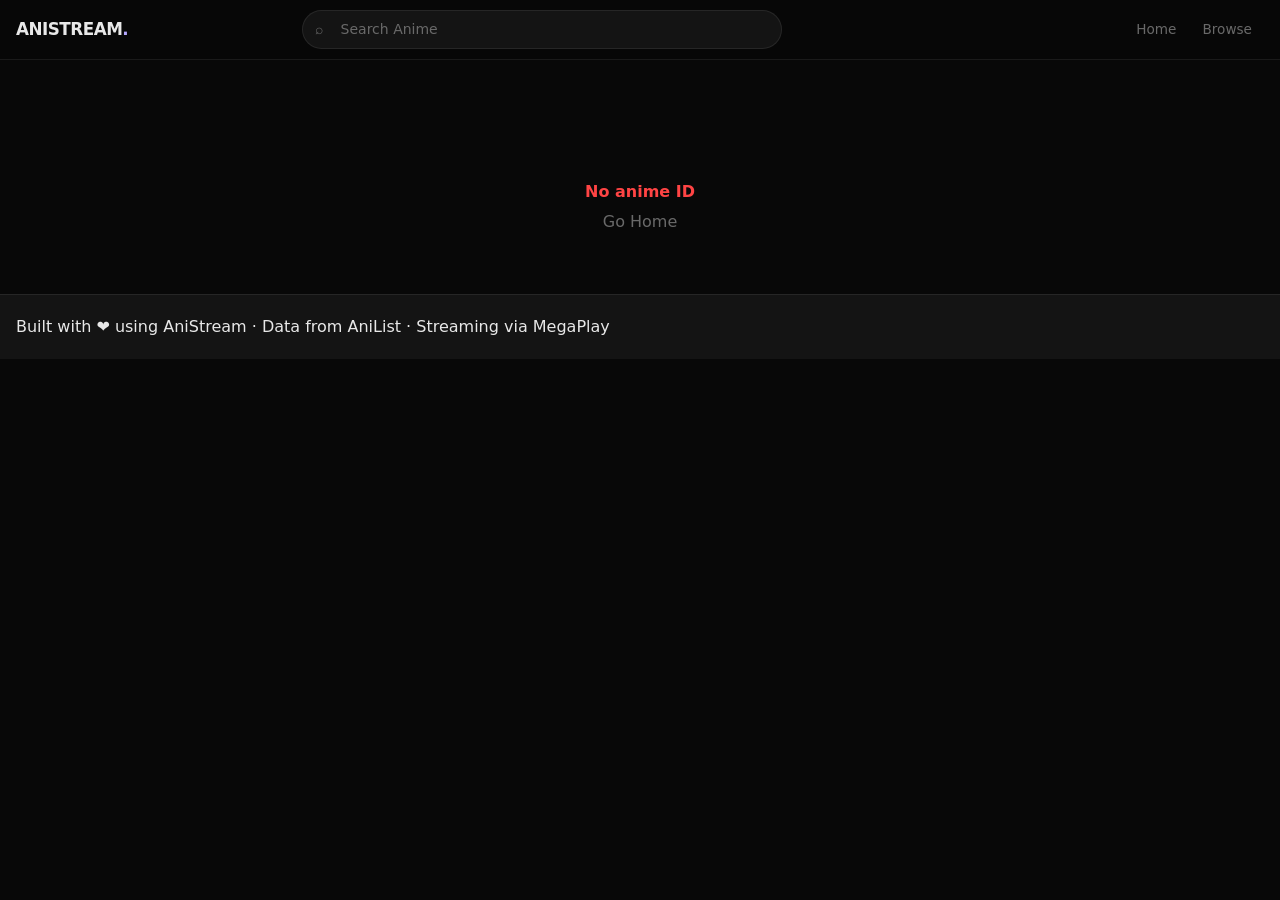
==== anime.html @ 54cdfb08 "Initial commit: AniStream anime streaming site Plain HTML/CSS/JS site using AniList GraphQL API for " ====
<!DOCTYPE html>
<html lang="en">
<head>
  <meta charset="UTF-8" />
  <meta name="viewport" content="width=device-width, initial-scale=1.0" />
  <title>Anime Details — AniStream</title>
  <link rel="stylesheet" href="css/style.css" />
  <link rel="icon" href="data:image/svg+xml,<svg xmlns='http://www.w3.org/2000/svg' viewBox='0 0 100 100'><text y='.9em' font-size='90'>🌸</text></svg>" />
</head>
<body>

<nav class="navbar">
  <a class="nav-logo" href="index.html">ANISTREAM<em>.</em></a>
  <div class="nav-search-wrap">
    <span class="nav-s-icon">⌕</span>
    <input type="text" id="navSearch" placeholder="Search Anime" autocomplete="off" />
  </div>
  <div class="nav-right">
    <div class="nav-links">
      <a href="index.html">Home</a>
      <a href="search.html">Browse</a>
    </div>
  </div>
</nav>

<main class="main" id="mainContent">
  <div class="loading-wrap" style="min-height:80vh">
    <div class="spinner"></div>
    <p class="loading-text">Loading anime details...</p>
  </div>
</main>

<footer class="footer">
  <p>Built with ❤️ using <span>AniStream</span> · Data from AniList · Streaming via MegaPlay</p>
</footer>

<script src="js/api.js"></script>
<script src="js/anime.js"></script>
<script>
  document.getElementById('navSearch').addEventListener('keydown', (e) => {
    if (e.key === 'Enter' && e.target.value.trim()) {
      window.location.href = `search.html?q=${encodeURIComponent(e.target.value.trim())}`;
    }
  });
</script>
</body>
</html>
---- css/style.css ----
/* ===== DESIGN SYSTEM ===== */
:root {
  --bg:       #080808;
  --bg2:      #141414;
  --bg3:      #1c1c1c;
  --border:   rgba(245,245,245,0.08);
  --border-h: rgba(245,245,245,0.18);

  --accent:    #B5A8FF;
  --accent-tr: rgba(181,168,255,0.12);
  --orange:    #FF9663;
  --green:     #2ddb6f;
  --red:       #FF4444;

  --text:       #E8E8E8;
  --text-muted: #696969;
  --text-dim:   #3a3a3a;

  --nav-h:    60px;
  --sidebar:  348px;
  --radius:   8px;
  --radius-sm:4px;
}

/* ===== RESET ===== */
*,*::before,*::after{box-sizing:border-box;margin:0;padding:0}
html{scroll-behavior:smooth}
body{font-family:-apple-system,'Segoe UI',system-ui,sans-serif;background:var(--bg);color:var(--text);line-height:1.5;min-height:100vh}
a{color:inherit;text-decoration:none}
img{display:block;max-width:100%}
button{cursor:pointer;border:none;background:none;font:inherit;color:inherit}
ul,ol{list-style:none}
input,textarea{font:inherit}

::-webkit-scrollbar{width:4px;height:4px}
::-webkit-scrollbar-track{background:var(--bg)}
::-webkit-scrollbar-thumb{background:var(--bg3);border-radius:2px}

/* ===== NAVBAR ===== */
.navbar{
  position:fixed;top:0;left:0;right:0;z-index:200;
  height:var(--nav-h);
  background:rgba(8,8,8,0.92);
  backdrop-filter:blur(20px);
  border-bottom:1px solid var(--border);
  display:flex;align-items:center;padding:0 16px;gap:12px;
}
.nav-logo{
  font-size:1.05rem;font-weight:900;letter-spacing:-0.03em;
  white-space:nowrap;flex-shrink:0;color:var(--text);
}
.nav-logo em{font-style:normal;color:var(--accent)}
.nav-search-wrap{
  flex:1;max-width:480px;margin:0 auto;
  position:relative;display:flex;align-items:center;
}
.nav-search-wrap input{
  width:100%;padding:8px 72px 8px 38px;
  background:var(--bg2);border:1px solid var(--border);
  border-radius:32px;color:var(--text);font-size:0.875rem;
  outline:none;transition:border-color .15s;
}
.nav-search-wrap input:focus{border-color:var(--border-h)}
.nav-search-wrap input::placeholder{color:var(--text-muted)}
.nav-s-icon{position:absolute;left:13px;top:50%;transform:translateY(-50%);font-size:.9rem;color:var(--text-muted);pointer-events:none}
.nav-s-kbd{
  position:absolute;right:32px;top:50%;transform:translateY(-50%);
  background:var(--bg3);border:1px solid var(--border-h);
  border-radius:4px;padding:1px 5px;font-size:.68rem;color:var(--text-muted);pointer-events:none;
}
.nav-s-btn{position:absolute;right:10px;top:50%;transform:translateY(-50%);font-size:.95rem;color:var(--text-muted)}
.nav-right{display:flex;align-items:center;gap:6px;margin-left:auto;flex-shrink:0}
.nav-icon-btn{
  width:34px;height:34px;border-radius:var(--radius);
  background:var(--bg2);border:1px solid var(--border);
  display:flex;align-items:center;justify-content:center;
  font-size:.9rem;color:var(--text-muted);transition:all .15s;
}
.nav-icon-btn:hover{border-color:var(--border-h);color:var(--text)}
.nav-links{display:flex;gap:2px;margin-left:8px}
.nav-links a{
  padding:6px 12px;border-radius:var(--radius);
  font-size:.85rem;color:var(--text-muted);transition:all .15s;
}
.nav-links a:hover,.nav-links a.active{color:var(--text);background:var(--bg2)}

/* ===== MAIN ===== */
.main{padding-top:var(--nav-h)}

/* ===== HERO ===== */
.hero{position:relative;height:500px;overflow:hidden;background:#000}
.hero-slide{
  position:absolute;inset:0;opacity:0;
  transition:opacity .55s ease;pointer-events:none;
}
.hero-slide.active{opacity:1;pointer-events:auto}
.hero-slide img{
  width:100%;height:100%;object-fit:cover;
  filter:brightness(.38) saturate(1.15);
}
.hero-overlay{
  position:absolute;inset:0;
  background:
    linear-gradient(to right,rgba(8,8,8,.97) 0%,rgba(8,8,8,.75) 38%,rgba(8,8,8,.2) 65%,transparent 100%),
    linear-gradient(to top,rgba(8,8,8,.85) 0%,transparent 50%);
}
.hero-content{
  position:absolute;bottom:0;left:0;
  padding:0 28px 32px;max-width:580px;z-index:1;
}
.hero-info-row{
  display:flex;align-items:center;gap:14px;
  margin-bottom:10px;font-size:.78rem;color:var(--text-muted);
}
.hero-info-row span{display:flex;align-items:center;gap:4px}
.hero-title{
  font-size:2.1rem;font-weight:700;line-height:1.18;
  margin-bottom:8px;
  background:linear-gradient(45deg,#e4c928,#fff);
  -webkit-background-clip:text;-webkit-text-fill-color:transparent;background-clip:text;
}
.hero-tags{display:flex;gap:0;flex-wrap:wrap;margin-bottom:8px;font-size:.78rem;color:var(--text-muted)}
.hero-tags span+span::before{content:'·';margin:0 6px}
.hero-desc{
  font-size:.8rem;color:var(--text-muted);line-height:1.65;
  display:-webkit-box;-webkit-line-clamp:2;-webkit-box-orient:vertical;overflow:hidden;
  margin-bottom:18px;
}
.hero-btns{display:flex;gap:8px}
.hero-btn{
  display:flex;align-items:center;gap:6px;
  padding:8px 22px;border-radius:32px;font-size:.83rem;font-weight:700;
  border:1px solid rgba(255,255,255,.18);background:rgba(255,255,255,.08);
  backdrop-filter:blur(6px);transition:all .15s;
}
.hero-btn:hover{background:rgba(255,255,255,.16);border-color:rgba(255,255,255,.3)}
.hero-btn-watch{
  background:rgba(181,168,255,.14);border-color:rgba(181,168,255,.4);color:var(--accent);
}
.hero-btn-watch:hover{background:rgba(181,168,255,.24);border-color:rgba(181,168,255,.6)}
.hero-counter{
  position:absolute;top:14px;right:16px;z-index:2;
  display:flex;align-items:center;gap:6px;
}
.hero-c-btn{
  width:28px;height:28px;border-radius:50%;
  background:rgba(255,255,255,.1);border:1px solid rgba(255,255,255,.15);
  backdrop-filter:blur(4px);display:flex;align-items:center;justify-content:center;
  font-size:.8rem;transition:background .15s;
}
.hero-c-btn:hover{background:rgba(255,255,255,.2)}
.hero-c-text{
  font-size:.78rem;font-weight:700;color:rgba(255,255,255,.75);
  background:rgba(0,0,0,.45);backdrop-filter:blur(4px);
  padding:3px 9px;border-radius:14px;border:1px solid rgba(255,255,255,.08);
}

/* ===== GENRE TABS ===== */
.genre-row-wrap{
  position:relative;background:var(--bg);
  border-bottom:1px solid var(--border);
}
.genre-row{
  display:flex;overflow-x:auto;padding:0 16px;
  -webkit-overflow-scrolling:touch;
  mask:linear-gradient(to right,transparent,black 2%,black 98%,transparent);
}
.genre-row::-webkit-scrollbar{height:0}
.genre-tab{
  padding:11px 15px;white-space:nowrap;font-size:.83rem;
  color:var(--text-muted);border-bottom:2px solid transparent;
  transition:all .15s;cursor:pointer;flex-shrink:0;user-select:none;
}
.genre-tab:hover{color:var(--text)}
.genre-tab.active{color:var(--text);border-bottom-color:var(--accent)}
.genre-row-scroll{
  position:absolute;top:0;bottom:0;width:28px;
  display:flex;align-items:center;justify-content:center;
  font-size:1rem;color:var(--text-muted);cursor:pointer;z-index:2;
}
.genre-row-scroll.l{left:0;background:linear-gradient(to right,var(--bg),transparent)}
.genre-row-scroll.r{right:0;background:linear-gradient(to left,var(--bg),transparent)}

/* ===== CONTENT LAYOUT ===== */
.content-wrap{
  display:flex;align-items:flex-start;gap:14px;
  max-width:1640px;margin:0 auto;padding:14px;
}
.content-main{flex:1;min-width:0}
.content-sidebar{width:var(--sidebar);flex-shrink:0}

/* ===== TABS + PAGINATION ===== */
.main-tabs-row{
  display:flex;align-items:center;justify-content:space-between;
  margin-bottom:12px;
}
.tab-pills{display:flex;gap:4px}
.tab-pill{
  padding:5px 14px;border-radius:32px;font-size:.8rem;font-weight:600;
  border:1px solid var(--border);color:var(--text-muted);transition:all .15s;
}
.tab-pill:hover{color:var(--text);border-color:var(--border-h)}
.tab-pill.active{
  background:var(--accent);border-color:var(--accent);
  color:#080808;font-weight:700;
}
.pager{display:flex;align-items:center;gap:5px;font-size:.82rem}
.pager-btn{
  width:26px;height:26px;border-radius:4px;
  border:1px solid var(--border);display:flex;align-items:center;justify-content:center;
  font-size:.75rem;color:var(--text-muted);transition:all .15s;
}
.pager-btn:hover{border-color:var(--border-h);color:var(--text)}
.pager-btn:disabled{opacity:.35;pointer-events:none}
.pager-num{font-weight:700;color:var(--text)}

/* ===== MIRURO CARD ===== */
.m-grid{
  display:grid;
  grid-template-columns:repeat(auto-fill,minmax(136px,1fr));
  gap:10px;margin-bottom:20px;
}
.m-card{border-radius:var(--radius);overflow:hidden;cursor:pointer;transition:transform .2s}
.m-card:hover{transform:translateY(-3px)}
.m-card-poster{
  position:relative;aspect-ratio:2/3;overflow:hidden;
  background:var(--bg2);border-radius:var(--radius);
}
.m-card-poster img{width:100%;height:100%;object-fit:cover;transition:transform .35s}
.m-card:hover .m-card-poster img{transform:scale(1.06)}
.m-dot{
  position:absolute;bottom:7px;left:7px;
  width:8px;height:8px;border-radius:50%;
  border:1px solid rgba(0,0,0,.5);
}
.m-dot.g{background:var(--green);box-shadow:0 0 5px var(--green)}
.m-dot.o{background:var(--orange);box-shadow:0 0 5px var(--orange)}
.m-dot.d{background:var(--text-muted)}
.m-card-body{padding:5px 2px 2px}
.m-card-title{
  font-size:.76rem;font-weight:500;line-height:1.35;
  display:-webkit-box;-webkit-line-clamp:2;-webkit-box-orient:vertical;overflow:hidden;
  margin-bottom:3px;
}
.m-card-meta{font-size:.67rem;color:var(--text-muted);display:flex;gap:4px;flex-wrap:wrap;align-items:center}

/* ===== SKELETON ===== */
.skel{
  background:linear-gradient(90deg,var(--bg2) 25%,var(--bg3) 50%,var(--bg2) 75%);
  background-size:200% 100%;animation:shimmer 1.3s infinite;border-radius:var(--radius);
}
@keyframes shimmer{to{background-position:-200% 0}}
.skel-poster{aspect-ratio:2/3;border-radius:var(--radius);width:100%}
.skel-line{height:9px;border-radius:3px;margin-top:5px}
.skel-line.s{width:55%}

/* ===== SECTION HEADER ===== */
.s-header{display:flex;align-items:center;justify-content:space-between;margin-bottom:10px}
.s-title{font-size:.88rem;font-weight:700;display:flex;align-items:center;gap:6px}
.s-more{font-size:.8rem;color:var(--text-muted);transition:color .15s}
.s-more:hover{color:var(--text)}

/* ===== LIST ITEMS (JUST FINISHED / TOP MOVIES) ===== */
.bottom-row{display:grid;grid-template-columns:1fr 1fr;gap:14px;margin-top:6px}
.b-section{min-width:0}
.b-item{
  display:flex;gap:9px;align-items:flex-start;
  padding:8px 0;border-bottom:1px solid var(--border);cursor:pointer;
}
.b-item:last-child{border-bottom:none}
.b-item:hover .b-title{color:var(--accent)}
.b-thumb{
  width:52px;height:74px;flex-shrink:0;border-radius:4px;
  overflow:hidden;background:var(--bg2);
}
.b-thumb img{width:100%;height:100%;object-fit:cover}
.b-body{flex:1;min-width:0;padding-top:1px}
.b-status{display:flex;align-items:center;gap:4px;font-size:.67rem;color:var(--text-muted);margin-bottom:2px}
.b-dot{width:6px;height:6px;border-radius:50%;background:var(--green);flex-shrink:0}
.b-dot.o{background:var(--orange)}
.b-dot.d{background:var(--text-muted)}
.b-title{
  font-size:.76rem;font-weight:600;line-height:1.3;
  display:-webkit-box;-webkit-line-clamp:2;-webkit-box-orient:vertical;overflow:hidden;
  margin-bottom:2px;transition:color .15s;
}
.b-meta{font-size:.66rem;color:var(--text-muted)}

/* ===== SIDEBAR ===== */
.sb-section{margin-bottom:18px}
.sb-item{
  display:flex;gap:9px;align-items:center;
  padding:7px 0;border-bottom:1px solid var(--border);cursor:pointer;
}
.sb-item:last-child{border-bottom:none}
.sb-item:hover .sb-title{color:var(--accent)}
.sb-thumb{width:44px;height:62px;flex-shrink:0;border-radius:4px;overflow:hidden;background:var(--bg2)}
.sb-thumb img{width:100%;height:100%;object-fit:cover}
.sb-body{flex:1;min-width:0}
.sb-status{display:flex;align-items:center;gap:4px;font-size:.65rem;color:var(--text-muted);margin-bottom:2px}
.sb-dot{width:6px;height:6px;border-radius:50%;flex-shrink:0;background:var(--green)}
.sb-dot.o{background:var(--orange)}
.sb-dot.d{background:var(--text-muted)}
.sb-title{
  font-size:.76rem;font-weight:600;line-height:1.3;
  display:-webkit-box;-webkit-line-clamp:2;-webkit-box-orient:vertical;overflow:hidden;
  transition:color .15s;
}
.sb-meta{font-size:.65rem;color:var(--text-muted);margin-top:2px}

/* ===== SCHEDULE ===== */
.sched-days{
  display:flex;overflow-x:auto;margin-bottom:10px;border-bottom:1px solid var(--border);
}
.sched-days::-webkit-scrollbar{height:0}
.sched-day{
  padding:7px 10px;font-size:.75rem;color:var(--text-muted);
  border-bottom:2px solid transparent;cursor:pointer;white-space:nowrap;
  transition:all .15s;flex-shrink:0;text-align:center;
}
.sched-day:hover{color:var(--text)}
.sched-day.active{color:var(--text);font-weight:700;border-bottom-color:var(--accent)}
.sched-day small{display:block;font-size:.6rem;color:var(--text-dim);margin-top:1px}
.sched-time-group{margin-bottom:4px}
.sched-time{font-size:.68rem;color:var(--text-muted);padding:4px 0 2px;font-weight:600}
.sched-ep{
  display:flex;align-items:center;justify-content:space-between;
  padding:4px 0;border-bottom:1px solid var(--border);cursor:pointer;
  transition:color .15s;font-size:.75rem;gap:6px;
}
.sched-ep:hover{color:var(--accent)}
.sched-ep-name{flex:1;min-width:0;overflow:hidden;text-overflow:ellipsis;white-space:nowrap}
.sched-ep-badge{
  background:var(--bg3);border:1px solid var(--border);
  border-radius:3px;padding:1px 5px;font-size:.62rem;
  color:var(--text-muted);white-space:nowrap;flex-shrink:0;
}
.sched-more{
  text-align:center;padding:8px 0;font-size:.75rem;
  color:var(--text-muted);cursor:pointer;transition:color .15s;
}
.sched-more:hover{color:var(--text)}

/* ===== SPINNER ===== */
.loading-wrap{display:flex;align-items:center;justify-content:center;padding:32px;flex-direction:column;gap:10px}
.spinner{
  width:28px;height:28px;border-radius:50%;
  border:2px solid var(--bg3);border-top-color:var(--accent);
  animation:spin .7s linear infinite;
}
@keyframes spin{to{transform:rotate(360deg)}}
.loading-text{font-size:.8rem;color:var(--text-muted)}

/* ===== ERROR ===== */
.error-wrap{text-align:center;padding:60px 16px;color:var(--text-muted)}
.error-wrap h3{color:var(--red);margin-bottom:6px;font-size:1rem}

/* ===== SEARCH PAGE ===== */
.search-hero{
  background:var(--bg2);padding:40px 16px;
  text-align:center;border-bottom:1px solid var(--border);
}
.search-hero h1{
  font-size:1.8rem;font-weight:800;margin-bottom:18px;
  background:linear-gradient(45deg,var(--accent),#fff);
  -webkit-background-clip:text;-webkit-text-fill-color:transparent;background-clip:text;
}
.search-bar{
  max-width:560px;margin:0 auto;position:relative;display:flex;
}
.search-bar input{
  flex:1;padding:12px 18px 12px 46px;
  background:var(--bg3);border:1px solid var(--border);
  border-radius:12px;color:var(--text);font-size:.95rem;outline:none;transition:border-color .15s;
}
.search-bar input:focus{border-color:var(--border-h)}
.search-bar input::placeholder{color:var(--text-muted)}
.search-bar .s-icon{
  position:absolute;left:16px;top:50%;transform:translateY(-50%);
  font-size:1.1rem;color:var(--text-muted);
}
.genre-chips{display:flex;gap:6px;flex-wrap:wrap;justify-content:center;margin-top:16px}
.genre-chip{
  padding:5px 14px;border-radius:24px;
  background:var(--bg3);border:1px solid var(--border);
  color:var(--text-muted);font-size:.78rem;font-weight:500;
  cursor:pointer;transition:all .15s;
}
.genre-chip:hover{border-color:var(--accent);color:var(--accent)}
.genre-chip.active{background:var(--accent);color:#080808;border-color:var(--accent)}
.search-results-header{color:var(--text-muted);font-size:.85rem;margin-bottom:14px}
.search-results-header span{color:var(--accent);font-weight:600}

/* ===== OLD ANIME CARD (for search/other pages) ===== */
.anime-grid{
  display:grid;
  grid-template-columns:repeat(auto-fill,minmax(140px,1fr));
  gap:12px;
}
.anime-card{
  border-radius:var(--radius);overflow:hidden;cursor:pointer;
  background:var(--bg2);border:1px solid var(--border);
  transition:all .22s;
}
.anime-card:hover{transform:translateY(-4px);border-color:rgba(181,168,255,.35);box-shadow:0 6px 24px rgba(181,168,255,.12)}
.card-img-wrap{position:relative;aspect-ratio:2/3;overflow:hidden}
.card-img-wrap img{width:100%;height:100%;object-fit:cover;transition:transform .4s}
.anime-card:hover .card-img-wrap img{transform:scale(1.06)}
.card-score{
  position:absolute;top:7px;right:7px;
  background:rgba(0,0,0,.72);backdrop-filter:blur(4px);
  padding:2px 6px;border-radius:5px;font-size:.7rem;font-weight:700;color:#fbbf24;
}
.card-ep-badge{
  position:absolute;bottom:7px;left:7px;
  background:var(--accent);padding:1px 7px;border-radius:5px;
  font-size:.66rem;font-weight:700;color:#080808;
}
.card-info{padding:8px}
.card-title{
  font-size:.76rem;font-weight:600;line-height:1.3;
  display:-webkit-box;-webkit-line-clamp:2;-webkit-box-orient:vertical;overflow:hidden;
  margin-bottom:5px;
}
.card-tags{display:flex;gap:3px;flex-wrap:wrap}
.card-tag{
  font-size:.64rem;padding:2px 6px;border-radius:3px;
  background:rgba(181,168,255,.1);color:var(--accent);font-weight:500;
}

/* ===== ANIME DETAIL ===== */
.anime-banner{position:relative;height:320px;overflow:hidden}
.anime-banner img{width:100%;height:100%;object-fit:cover;filter:brightness(.35) saturate(1.2)}
.anime-banner::after{
  content:'';position:absolute;inset:0;
  background:linear-gradient(to top,var(--bg) 0%,transparent 60%);
}
.anime-detail{
  padding:0 20px 40px;margin-top:-100px;position:relative;z-index:1;
  display:grid;grid-template-columns:190px 1fr;gap:28px;
  max-width:1100px;margin-left:auto;margin-right:auto;
}
.anime-poster img{width:190px;border-radius:var(--radius);box-shadow:0 8px 32px rgba(0,0,0,.6);border:1px solid var(--border)}
.anime-info-main{padding-top:110px}
.anime-title-main{font-size:1.9rem;font-weight:800;margin-bottom:4px;line-height:1.2}
.anime-title-native{font-size:.9rem;color:var(--text-muted);margin-bottom:14px}
.anime-stats{display:flex;gap:12px;flex-wrap:wrap;margin-bottom:16px}
.stat-box{
  background:var(--bg2);border:1px solid var(--border);
  border-radius:var(--radius-sm);padding:8px 14px;text-align:center;
}
.stat-val{font-size:1.15rem;font-weight:800;color:var(--accent)}
.stat-lbl{font-size:.66rem;color:var(--text-dim);text-transform:uppercase;letter-spacing:.05em}
.anime-genres{display:flex;gap:6px;flex-wrap:wrap;margin-bottom:16px}
.genre-badge{
  padding:3px 11px;border-radius:24px;
  background:rgba(181,168,255,.1);border:1px solid rgba(181,168,255,.25);
  color:var(--accent);font-size:.76rem;font-weight:600;cursor:pointer;transition:all .15s;
}
.genre-badge:hover{background:rgba(181,168,255,.2)}
.anime-desc{color:var(--text-muted);font-size:.88rem;line-height:1.75;margin-bottom:20px}
.anime-desc.collapsed{display:-webkit-box;-webkit-line-clamp:4;-webkit-box-orient:vertical;overflow:hidden}
.status-badge{
  display:inline-flex;align-items:center;gap:5px;
  padding:3px 9px;border-radius:24px;font-size:.7rem;font-weight:700;
}
.status-RELEASING{background:rgba(45,219,111,.12);color:var(--green);border:1px solid rgba(45,219,111,.25)}
.status-FINISHED{background:rgba(181,168,255,.12);color:var(--accent);border:1px solid rgba(181,168,255,.25)}
.status-NOT_YET_RELEASED{background:rgba(255,150,99,.12);color:var(--orange);border:1px solid rgba(255,150,99,.25)}
.status-dot{width:5px;height:5px;border-radius:50%;background:currentColor}

/* ===== EPISODES ===== */
.episodes-section{padding:0 20px 40px;max-width:1100px;margin:0 auto}
.lang-toggle{display:flex;background:var(--bg2);border-radius:var(--radius-sm);border:1px solid var(--border);overflow:hidden}
.lang-btn{padding:6px 16px;font-size:.8rem;font-weight:600;transition:all .15s;color:var(--text-muted)}
.lang-btn.active{background:var(--accent);color:#080808}
.ep-controls{display:flex;gap:8px;align-items:center;flex-wrap:wrap;margin-bottom:12px}
.ep-search{
  padding:6px 12px;background:var(--bg2);border:1px solid var(--border);
  border-radius:var(--radius-sm);color:var(--text);font-size:.8rem;outline:none;width:140px;
}
.ep-search:focus{border-color:var(--accent)}
.ep-grid{display:grid;grid-template-columns:repeat(auto-fill,minmax(52px,1fr));gap:6px}
.ep-btn{
  aspect-ratio:1;border-radius:var(--radius-sm);font-size:.8rem;font-weight:700;
  background:var(--bg2);border:1px solid var(--border);
  color:var(--text-muted);transition:all .15s;
}
.ep-btn:hover{background:rgba(181,168,255,.15);border-color:var(--accent);color:var(--text)}
.ep-btn.active{background:var(--accent);border-color:var(--accent);color:#080808;box-shadow:0 2px 10px rgba(181,168,255,.3)}

/* ===== WATCH PAGE ===== */
.watch-layout{
  display:grid;grid-template-columns:1fr 300px;gap:12px;
  max-width:1400px;margin:0 auto;padding:16px 12px;
}
.player-wrap{background:#000;border-radius:var(--radius);overflow:hidden}
.player-wrap iframe{display:block;width:100%;aspect-ratio:16/9;border:none}
.player-controls{
  padding:14px;background:var(--bg2);
  border:1px solid var(--border);border-top:none;
  border-radius:0 0 var(--radius) var(--radius);
}
.player-title{font-size:1rem;font-weight:700;margin-bottom:5px}
.player-ep-info{color:var(--text-muted);font-size:.8rem;margin-bottom:10px}
.player-nav{display:flex;gap:8px;align-items:center}
.sidebar-card{background:var(--bg2);border:1px solid var(--border);border-radius:var(--radius);overflow:hidden}
.sidebar-header{
  padding:10px 14px;border-bottom:1px solid var(--border);
  font-weight:700;font-size:.85rem;display:flex;align-items:center;justify-content:space-between;
}
.sidebar-ep-list{max-height:400px;overflow-y:auto;padding:6px}
.sidebar-ep{
  padding:7px 8px;border-radius:6px;cursor:pointer;
  display:flex;align-items:center;gap:8px;transition:background .12s;margin-bottom:3px;
}
.sidebar-ep:hover{background:rgba(181,168,255,.08)}
.sidebar-ep.active{background:rgba(181,168,255,.15);border:1px solid rgba(181,168,255,.3)}
.ep-num{
  width:30px;height:30px;border-radius:6px;
  background:var(--bg3);display:flex;align-items:center;justify-content:center;
  font-size:.75rem;font-weight:700;flex-shrink:0;color:var(--text-muted);
}
.sidebar-ep.active .ep-num{background:var(--accent);color:#080808}
.ep-label{font-size:.76rem;color:var(--text-muted)}
.ep-label strong{display:block;color:var(--text);font-size:.78rem}
.sidebar-anime-thumb{width:100%;aspect-ratio:16/7;object-fit:cover}
.sidebar-anime-info{padding:10px}
.sidebar-anime-title{font-weight:700;margin-bottom:3px;font-size:.85rem}
.sidebar-anime-meta{font-size:.72rem;color:var(--text-muted)}

/* ===== BUTTONS ===== */
.btn{
  display:inline-flex;align-items:center;gap:7px;
  padding:9px 20px;border-radius:var(--radius);
  font-size:.85rem;font-weight:600;transition:all .15s;white-space:nowrap;
}
.btn-primary{background:var(--accent);color:#080808;border:1px solid var(--accent)}
.btn-primary:hover{opacity:.88}
.btn-secondary{
  background:transparent;color:var(--text);
  border:1px solid var(--border);
}
.btn-secondary:hover{border-color:var(--border-h)}
.btn-sm{padding:5px 12px;font-size:.78rem;border-radius:6px}
.btn-ghost{color:var(--text-muted);padding:7px 12px;border-radius:6px}
.btn-ghost:hover{background:var(--bg2);color:var(--text)}

/* ===== SECTION (for search page) ===== */
.section{padding:20px 16px}
.section-header{display:flex;align-items:center;justify-content:space-between;margin-bottom:14px}
.section-title{font-size:1.1rem;font-weight:700}
.view-all{color:var(--accent);font-size:.8rem;font-weight:600}
.view-all:hover{color:#fff}

/* ===== FOOTER ===== */
.footer{
  background:var(--bg2);border-top:1px solid var(--border);
  padding:20px 16px;
  display:flex;align-items:flex-start;justify-content:space-between;flex-wrap:wrap;gap:14px;
}
.footer-logo{font-size:1.2rem;font-weight:900;letter-spacing:-.03em}
.footer-logo em{font-style:normal;color:var(--accent)}
.footer-disc{font-size:.68rem;color:var(--text-dim);max-width:460px;line-height:1.55;margin-top:5px}
.footer-links{display:flex;gap:14px;flex-wrap:wrap}
.footer-link{font-size:.78rem;color:var(--text-muted);transition:color .15s}
.footer-link:hover{color:var(--text)}
.footer-copy{
  border-top:1px solid var(--border);padding:10px 16px;
  text-align:center;font-size:.67rem;color:var(--text-dim);
}

/* ===== DIVIDER ===== */
.divider{height:1px;background:var(--border);margin:0 16px}

/* ===== RESPONSIVE ===== */
@media(max-width:1100px){.content-sidebar{display:none}}
@media(max-width:768px){
  .hero{height:370px}
  .hero-title{font-size:1.5rem}
  .hero-content{padding:0 14px 22px;max-width:100%}
  .content-wrap{padding:10px}
  .m-grid{grid-template-columns:repeat(auto-fill,minmax(118px,1fr));gap:8px}
  .bottom-row{grid-template-columns:1fr}
  .anime-detail{grid-template-columns:1fr}
  .anime-poster{display:none}
  .anime-info-main{padding-top:16px}
  .watch-layout{grid-template-columns:1fr}
  .watch-layout .content-sidebar{display:none}
}
@media(max-width:480px){
  .m-grid{grid-template-columns:repeat(3,1fr)}
  .anime-grid{grid-template-columns:repeat(auto-fill,minmax(120px,1fr))}
  .nav-links{display:none}
}

/* ===== ANIMATIONS ===== */
.fade-in{animation:fadeIn .3s ease}
@keyframes fadeIn{from{opacity:0;transform:translateY(8px)}to{opacity:1;transform:none}}
.grad-text{
  background:linear-gradient(45deg,var(--accent),#fff);
  -webkit-background-clip:text;-webkit-text-fill-color:transparent;background-clip:text;
}
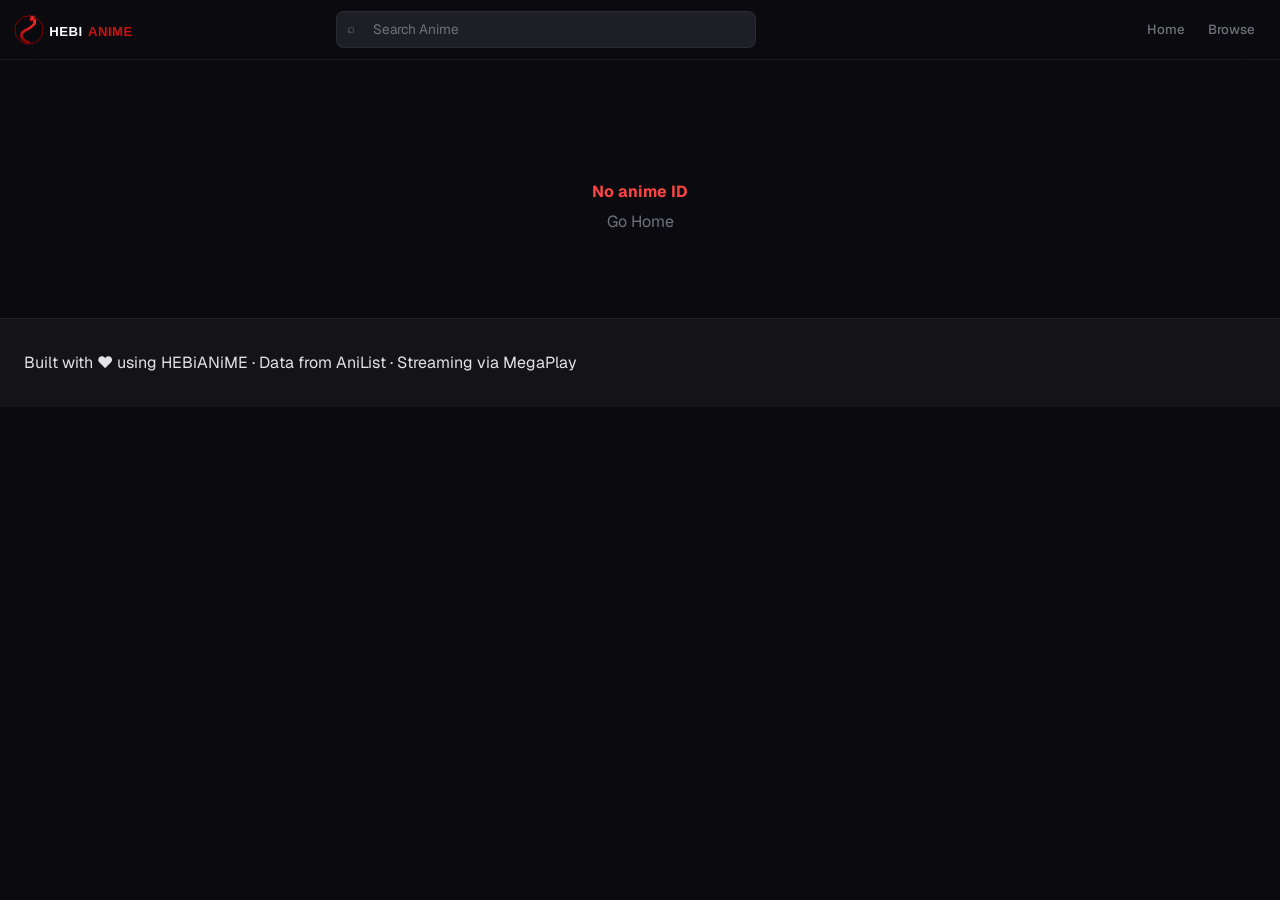
==== commit a8798d7f: "Add HEBiANiME SVG logo and replace text wordmark across all pages Co-Authored-By: Claude Sonnet 4.6 " ====
--- a/anime.html
+++ b/anime.html
@@ -3,14 +3,54 @@
 <head>
   <meta charset="UTF-8" />
   <meta name="viewport" content="width=device-width, initial-scale=1.0" />
-  <title>Anime Details — AniStream</title>
+  <title>Anime Details — HEBiANiME</title>
+
+  <!-- SEO Core (updated dynamically by anime.js) -->
+  <meta id="meta-desc" name="description" content="Watch this anime in HD on HEBiANiME. Stream subbed and dubbed episodes free." />
+  <meta name="robots" content="index, follow, max-image-preview:large, max-snippet:-1" />
+  <meta name="author" content="HEBiANiME" />
+  <link id="canonical" rel="canonical" href="https://hebianime.com/anime.html" />
+
+  <!-- Open Graph -->
+  <meta property="og:type" content="video.tv_show" />
+  <meta property="og:site_name" content="HEBiANiME" />
+  <meta id="og-title" property="og:title" content="Watch Anime — HEBiANiME" />
+  <meta id="og-desc" property="og:description" content="Watch this anime in HD on HEBiANiME." />
+  <meta id="og-image" property="og:image" content="https://hebianime.com/og-image.jpg" />
+  <meta property="og:image:width" content="460" />
+  <meta property="og:image:height" content="650" />
+  <meta id="og-url" property="og:url" content="https://hebianime.com/anime.html" />
+  <meta property="og:locale" content="en_US" />
+
+  <!-- Twitter Card -->
+  <meta name="twitter:card" content="summary_large_image" />
+  <meta id="tw-title" name="twitter:title" content="Watch Anime — HEBiANiME" />
+  <meta id="tw-desc" name="twitter:description" content="Watch this anime in HD on HEBiANiME." />
+  <meta id="tw-image" name="twitter:image" content="https://hebianime.com/og-image.jpg" />
+
+  <!-- PWA + App -->
+  <meta name="theme-color" content="#0B0B10" />
+  <meta name="format-detection" content="telephone=no" />
+  <meta name="apple-mobile-web-app-capable" content="yes" />
+  <meta name="apple-mobile-web-app-status-bar-style" content="black-translucent" />
+  <meta name="apple-mobile-web-app-title" content="HEBiANiME" />
+  <link rel="manifest" href="/manifest.json" />
+
   <link rel="stylesheet" href="css/style.css" />
-  <link rel="icon" href="data:image/svg+xml,<svg xmlns='http://www.w3.org/2000/svg' viewBox='0 0 100 100'><text y='.9em' font-size='90'>🌸</text></svg>" />
+  <link rel="preconnect" href="https://fonts.googleapis.com">
+  <link rel="preconnect" href="https://fonts.gstatic.com" crossorigin>
+  <link href="https://fonts.googleapis.com/css2?family=Bebas+Neue&family=Geist:wght@100..900&family=Inter:wght@400;500;600;700;800;900&display=swap" rel="stylesheet">
+  <link rel="stylesheet" href="https://cdnjs.cloudflare.com/ajax/libs/font-awesome/6.5.0/css/all.min.css" />
+  <link rel="icon" href="data:image/svg+xml,<svg xmlns='http://www.w3.org/2000/svg' viewBox='0 0 68 68'><circle cx='34' cy='34' r='32' fill='%23090910'/><circle cx='34' cy='34' r='32' fill='none' stroke='%23BB0000' stroke-width='1.5'/><path d='M34,62C14,57 12,42 26,35C40,28 54,18 44,8' fill='none' stroke='%23CC1111' stroke-width='5.5' stroke-linecap='round'/><ellipse cx='42' cy='8' rx='7' ry='4.5' fill='%23EE2222' transform='rotate(-48 42 8)'/><circle cx='45.5' cy='6' r='1.8' fill='%23090910'/></svg>" />
+  <link rel="preconnect" href="https://graphql.anilist.co" />
+  <link rel="preconnect" href="https://s4.anilist.co" crossorigin />
+  <link rel="dns-prefetch" href="https://graphql.anilist.co" />
+  <link rel="dns-prefetch" href="https://s4.anilist.co" />
 </head>
 <body>
 
 <nav class="navbar">
-  <a class="nav-logo" href="index.html">ANISTREAM<em>.</em></a>
+  <a class="nav-logo" href="index.html"><img src="logo.svg" alt="HEBiANiME" style="height:30px;width:auto;display:block;"></a>
   <div class="nav-search-wrap">
     <span class="nav-s-icon">⌕</span>
     <input type="text" id="navSearch" placeholder="Search Anime" autocomplete="off" />
@@ -31,7 +71,7 @@
 </main>
 
 <footer class="footer">
-  <p>Built with ❤️ using <span>AniStream</span> · Data from AniList · Streaming via MegaPlay</p>
+  <p>Built with ❤️ using <span>HEBiANiME</span> · Data from AniList · Streaming via MegaPlay</p>
 </footer>
 
 <script src="js/api.js"></script>
--- a/css/style.css
+++ b/css/style.css
@@ -1,158 +1,205 @@
-/* ===== DESIGN SYSTEM ===== */
+/* ===== DESIGN SYSTEM — Miruro-inspired ===== */
 :root {
-  --bg:       #080808;
-  --bg2:      #141414;
-  --bg3:      #1c1c1c;
-  --border:   rgba(245,245,245,0.08);
-  --border-h: rgba(245,245,245,0.18);
+  --bg:       #0b0b0f;
+  --bg2:      #141418;
+  --bg3:      #1e1e26;
+  --border:   rgba(255,255,255,0.06);
+  --border-h: rgba(255,255,255,0.12);
 
   --accent:    #B5A8FF;
-  --accent-tr: rgba(181,168,255,0.12);
+  --accent-tr: rgba(181,168,255,0.10);
   --orange:    #FF9663;
   --green:     #2ddb6f;
   --red:       #FF4444;
 
-  --text:       #E8E8E8;
-  --text-muted: #696969;
-  --text-dim:   #3a3a3a;
+  --text:       #e4e4e7;
+  --text-muted: #71717a;
+  --text-dim:   #3f3f46;
 
   --nav-h:    60px;
-  --sidebar:  348px;
-  --radius:   8px;
-  --radius-sm:4px;
+  --sidebar:  320px;
+  --radius:   10px;
+  --radius-sm:6px;
+  --max-w:    1580px;
 }
 
 /* ===== RESET ===== */
 *,*::before,*::after{box-sizing:border-box;margin:0;padding:0}
 html{scroll-behavior:smooth}
-body{font-family:-apple-system,'Segoe UI',system-ui,sans-serif;background:var(--bg);color:var(--text);line-height:1.5;min-height:100vh}
+body{
+  font-family:'Geist','Inter',-apple-system,'Segoe UI',system-ui,sans-serif;
+  background:var(--bg);color:var(--text);line-height:1.5;min-height:100vh;
+  -webkit-font-smoothing:antialiased;
+}
 a{color:inherit;text-decoration:none}
 img{display:block;max-width:100%}
 button{cursor:pointer;border:none;background:none;font:inherit;color:inherit}
 ul,ol{list-style:none}
 input,textarea{font:inherit}
 
-::-webkit-scrollbar{width:4px;height:4px}
-::-webkit-scrollbar-track{background:var(--bg)}
+::-webkit-scrollbar{width:3px;height:3px}
+::-webkit-scrollbar-track{background:transparent}
 ::-webkit-scrollbar-thumb{background:var(--bg3);border-radius:2px}
 
 /* ===== NAVBAR ===== */
 .navbar{
   position:fixed;top:0;left:0;right:0;z-index:200;
   height:var(--nav-h);
-  background:rgba(8,8,8,0.92);
-  backdrop-filter:blur(20px);
+  background:rgba(11,11,15,0.8);
+  backdrop-filter:blur(24px) saturate(1.6);
+  -webkit-backdrop-filter:blur(24px) saturate(1.6);
   border-bottom:1px solid var(--border);
-  display:flex;align-items:center;padding:0 16px;gap:12px;
+  display:flex;align-items:center;padding:0 14px;gap:10px;
 }
 .nav-logo{
-  font-size:1.05rem;font-weight:900;letter-spacing:-0.03em;
+  font-size:1.1rem;font-weight:800;letter-spacing:-0.05em;
   white-space:nowrap;flex-shrink:0;color:var(--text);
 }
 .nav-logo em{font-style:normal;color:var(--accent)}
 .nav-search-wrap{
-  flex:1;max-width:480px;margin:0 auto;
+  flex:1;max-width:420px;min-width:0;margin:0 auto;
   position:relative;display:flex;align-items:center;
 }
 .nav-search-wrap input{
-  width:100%;padding:8px 72px 8px 38px;
-  background:var(--bg2);border:1px solid var(--border);
-  border-radius:32px;color:var(--text);font-size:0.875rem;
-  outline:none;transition:border-color .15s;
-}
-.nav-search-wrap input:focus{border-color:var(--border-h)}
+  width:100%;padding:7px 68px 7px 36px;
+  background:var(--bg3);border:1px solid var(--border);
+  border-radius:8px;color:var(--text);font-size:0.85rem;
+  outline:none;transition:border-color .2s,background .2s;
+}
+.nav-search-wrap input:focus{
+  border-color:var(--border-h);
+  background:var(--bg2);
+}
 .nav-search-wrap input::placeholder{color:var(--text-muted)}
-.nav-s-icon{position:absolute;left:13px;top:50%;transform:translateY(-50%);font-size:.9rem;color:var(--text-muted);pointer-events:none}
+.nav-s-icon{
+  position:absolute;left:11px;top:50%;transform:translateY(-50%);
+  font-size:.82rem;color:var(--text-muted);pointer-events:none;
+}
 .nav-s-kbd{
-  position:absolute;right:32px;top:50%;transform:translateY(-50%);
-  background:var(--bg3);border:1px solid var(--border-h);
-  border-radius:4px;padding:1px 5px;font-size:.68rem;color:var(--text-muted);pointer-events:none;
-}
-.nav-s-btn{position:absolute;right:10px;top:50%;transform:translateY(-50%);font-size:.95rem;color:var(--text-muted)}
-.nav-right{display:flex;align-items:center;gap:6px;margin-left:auto;flex-shrink:0}
+  position:absolute;right:30px;top:50%;transform:translateY(-50%);
+  background:rgba(255,255,255,.06);border:1px solid var(--border);
+  border-radius:4px;padding:1px 5px;font-size:.65rem;color:var(--text-muted);pointer-events:none;
+}
+.nav-s-btn{
+  position:absolute;right:9px;top:50%;transform:translateY(-50%);
+  font-size:.85rem;color:var(--text-muted);opacity:.7;transition:opacity .15s;
+}
+.nav-s-btn:hover{opacity:1}
+.nav-right{display:flex;align-items:center;gap:4px;margin-left:auto;flex-shrink:0}
 .nav-icon-btn{
-  width:34px;height:34px;border-radius:var(--radius);
-  background:var(--bg2);border:1px solid var(--border);
+  width:32px;height:32px;border-radius:8px;
   display:flex;align-items:center;justify-content:center;
-  font-size:.9rem;color:var(--text-muted);transition:all .15s;
-}
-.nav-icon-btn:hover{border-color:var(--border-h);color:var(--text)}
-.nav-links{display:flex;gap:2px;margin-left:8px}
+  font-size:.85rem;color:var(--text-muted);transition:all .15s;
+}
+.nav-icon-btn:hover{background:var(--bg3);color:var(--text)}
+.nav-links{display:flex;gap:1px;margin-left:6px}
 .nav-links a{
-  padding:6px 12px;border-radius:var(--radius);
-  font-size:.85rem;color:var(--text-muted);transition:all .15s;
-}
-.nav-links a:hover,.nav-links a.active{color:var(--text);background:var(--bg2)}
+  padding:6px 11px;border-radius:7px;
+  font-size:.83rem;font-weight:500;color:var(--text-muted);transition:all .15s;
+}
+.nav-links a:hover{color:var(--text)}
+.nav-links a.active{color:var(--text);background:var(--bg3)}
 
 /* ===== MAIN ===== */
 .main{padding-top:var(--nav-h)}
 
 /* ===== HERO ===== */
-.hero{position:relative;height:500px;overflow:hidden;background:#000}
+.hero{
+  position:relative;
+  height:min(600px, calc(82vh - var(--nav-h)));
+  min-height:460px;
+  overflow:hidden;background:#000;
+}
 .hero-slide{
   position:absolute;inset:0;opacity:0;
-  transition:opacity .55s ease;pointer-events:none;
+  transition:opacity .75s cubic-bezier(.4,0,.2,1);pointer-events:none;
 }
 .hero-slide.active{opacity:1;pointer-events:auto}
 .hero-slide img{
-  width:100%;height:100%;object-fit:cover;
-  filter:brightness(.38) saturate(1.15);
-}
+  width:100%;height:100%;object-fit:cover;object-position:center top;
+  filter:brightness(.72) saturate(1.1);
+  transform:scale(1.04);
+  transition:transform 9s ease;
+}
+.hero-slide.active img{transform:scale(1)}
 .hero-overlay{
   position:absolute;inset:0;
   background:
-    linear-gradient(to right,rgba(8,8,8,.97) 0%,rgba(8,8,8,.75) 38%,rgba(8,8,8,.2) 65%,transparent 100%),
-    linear-gradient(to top,rgba(8,8,8,.85) 0%,transparent 50%);
+    linear-gradient(105deg,rgba(11,11,15,1) 0%,rgba(11,11,15,.92) 28%,rgba(11,11,15,.5) 52%,rgba(11,11,15,.1) 72%,transparent 100%),
+    linear-gradient(to top,rgba(11,11,15,1) 0%,rgba(11,11,15,.7) 22%,rgba(11,11,15,.2) 50%,transparent 75%);
 }
 .hero-content{
-  position:absolute;bottom:0;left:0;
-  padding:0 28px 32px;max-width:580px;z-index:1;
+  position:absolute;bottom:0;left:0;right:0;
+  padding:0 48px 72px;max-width:660px;z-index:1;
+}
+.hero-title{
+  font-size:3rem;font-weight:800;line-height:1.08;letter-spacing:-.03em;
+  margin-bottom:12px;color:#fff;
+  text-shadow:0 2px 40px rgba(0,0,0,.5);
 }
 .hero-info-row{
-  display:flex;align-items:center;gap:14px;
-  margin-bottom:10px;font-size:.78rem;color:var(--text-muted);
-}
-.hero-info-row span{display:flex;align-items:center;gap:4px}
-.hero-title{
-  font-size:2.1rem;font-weight:700;line-height:1.18;
-  margin-bottom:8px;
-  background:linear-gradient(45deg,#e4c928,#fff);
-  -webkit-background-clip:text;-webkit-text-fill-color:transparent;background-clip:text;
-}
-.hero-tags{display:flex;gap:0;flex-wrap:wrap;margin-bottom:8px;font-size:.78rem;color:var(--text-muted)}
-.hero-tags span+span::before{content:'·';margin:0 6px}
+  display:flex;align-items:center;gap:8px;flex-wrap:wrap;
+  margin-bottom:16px;font-size:.73rem;color:rgba(255,255,255,.55);
+}
+.hero-info-row span{
+  display:flex;align-items:center;gap:5px;
+  background:rgba(255,255,255,.08);border:1px solid rgba(255,255,255,.1);
+  border-radius:5px;padding:3px 9px;backdrop-filter:blur(4px);
+}
+.hero-info-row i{font-size:.7rem}
+.hero-tags{display:flex;gap:0;flex-wrap:wrap;margin-bottom:12px;font-size:.76rem;color:rgba(255,255,255,.45)}
+.hero-tags span+span::before{content:'·';margin:0 8px;opacity:.6}
 .hero-desc{
-  font-size:.8rem;color:var(--text-muted);line-height:1.65;
-  display:-webkit-box;-webkit-line-clamp:2;-webkit-box-orient:vertical;overflow:hidden;
-  margin-bottom:18px;
-}
-.hero-btns{display:flex;gap:8px}
+  font-size:.84rem;color:rgba(255,255,255,.5);line-height:1.72;
+  display:-webkit-box;-webkit-line-clamp:3;-webkit-box-orient:vertical;overflow:hidden;
+  margin-bottom:24px;max-width:500px;
+}
+.hero-btns{display:flex;gap:12px;flex-wrap:wrap}
 .hero-btn{
-  display:flex;align-items:center;gap:6px;
-  padding:8px 22px;border-radius:32px;font-size:.83rem;font-weight:700;
-  border:1px solid rgba(255,255,255,.18);background:rgba(255,255,255,.08);
-  backdrop-filter:blur(6px);transition:all .15s;
-}
-.hero-btn:hover{background:rgba(255,255,255,.16);border-color:rgba(255,255,255,.3)}
+  display:flex;align-items:center;gap:8px;
+  padding:11px 26px;border-radius:9px;font-size:.85rem;font-weight:600;
+  border:1px solid rgba(255,255,255,.14);background:rgba(255,255,255,.08);
+  backdrop-filter:blur(12px);transition:all .22s;letter-spacing:.01em;
+}
+.hero-btn:hover{background:rgba(255,255,255,.16);border-color:rgba(255,255,255,.26);transform:translateY(-1px)}
 .hero-btn-watch{
-  background:rgba(181,168,255,.14);border-color:rgba(181,168,255,.4);color:var(--accent);
-}
-.hero-btn-watch:hover{background:rgba(181,168,255,.24);border-color:rgba(181,168,255,.6)}
-.hero-counter{
-  position:absolute;top:14px;right:16px;z-index:2;
-  display:flex;align-items:center;gap:6px;
-}
-.hero-c-btn{
-  width:28px;height:28px;border-radius:50%;
-  background:rgba(255,255,255,.1);border:1px solid rgba(255,255,255,.15);
-  backdrop-filter:blur(4px);display:flex;align-items:center;justify-content:center;
-  font-size:.8rem;transition:background .15s;
-}
-.hero-c-btn:hover{background:rgba(255,255,255,.2)}
-.hero-c-text{
-  font-size:.78rem;font-weight:700;color:rgba(255,255,255,.75);
-  background:rgba(0,0,0,.45);backdrop-filter:blur(4px);
-  padding:3px 9px;border-radius:14px;border:1px solid rgba(255,255,255,.08);
+  background:var(--accent);border-color:var(--accent);color:#0b0b0f;
+  box-shadow:0 4px 24px rgba(181,168,255,.32);
+}
+.hero-btn-watch:hover{
+  background:#c8bdff;border-color:#c8bdff;
+  box-shadow:0 8px 32px rgba(181,168,255,.44);
+  transform:translateY(-2px);
+}
+
+/* Side arrows */
+.hero-arrow{
+  position:absolute;top:50%;transform:translateY(-50%);
+  width:44px;height:44px;border-radius:50%;
+  background:rgba(0,0,0,.42);border:1px solid rgba(255,255,255,.14);
+  backdrop-filter:blur(8px);
+  display:none;align-items:center;justify-content:center;
+  font-size:.85rem;color:rgba(255,255,255,.8);
+  z-index:2;cursor:pointer;transition:all .2s;
+}
+.hero-arrow-l{left:16px}
+.hero-arrow-r{right:16px}
+.hero-arrow:hover{background:rgba(0,0,0,.66);color:#fff;border-color:rgba(255,255,255,.28)}
+
+/* Dots row at bottom */
+.hero-dots-row{
+  position:absolute;bottom:22px;left:50%;transform:translateX(-50%);
+  z-index:2;display:none;
+}
+.hero-dots{display:flex;gap:8px;align-items:center}
+.hero-dot{
+  width:8px;height:8px;border-radius:50%;padding:0;
+  background:rgba(255,255,255,.3);border:none;
+  transition:all .35s cubic-bezier(.4,0,.2,1);cursor:pointer;
+}
+.hero-dot.active{
+  width:26px;border-radius:4px;
+  background:#e53e3e;
 }
 
 /* ===== GENRE TABS ===== */
@@ -161,30 +208,30 @@
   border-bottom:1px solid var(--border);
 }
 .genre-row{
-  display:flex;overflow-x:auto;padding:0 16px;
+  display:flex;overflow-x:auto;padding:0 20px;
   -webkit-overflow-scrolling:touch;
-  mask:linear-gradient(to right,transparent,black 2%,black 98%,transparent);
+  mask:linear-gradient(to right,transparent,black 3%,black 97%,transparent);
 }
 .genre-row::-webkit-scrollbar{height:0}
 .genre-tab{
-  padding:11px 15px;white-space:nowrap;font-size:.83rem;
+  padding:11px 14px;white-space:nowrap;font-size:.8rem;font-weight:500;
   color:var(--text-muted);border-bottom:2px solid transparent;
   transition:all .15s;cursor:pointer;flex-shrink:0;user-select:none;
 }
 .genre-tab:hover{color:var(--text)}
-.genre-tab.active{color:var(--text);border-bottom-color:var(--accent)}
+.genre-tab.active{color:var(--text);border-bottom-color:var(--accent);font-weight:600}
 .genre-row-scroll{
-  position:absolute;top:0;bottom:0;width:28px;
+  position:absolute;top:0;bottom:0;width:32px;
   display:flex;align-items:center;justify-content:center;
-  font-size:1rem;color:var(--text-muted);cursor:pointer;z-index:2;
-}
-.genre-row-scroll.l{left:0;background:linear-gradient(to right,var(--bg),transparent)}
-.genre-row-scroll.r{right:0;background:linear-gradient(to left,var(--bg),transparent)}
+  font-size:.9rem;color:var(--text-muted);cursor:pointer;z-index:2;
+}
+.genre-row-scroll.l{left:0;background:linear-gradient(to right,var(--bg) 60%,transparent)}
+.genre-row-scroll.r{right:0;background:linear-gradient(to left,var(--bg) 60%,transparent)}
 
 /* ===== CONTENT LAYOUT ===== */
 .content-wrap{
-  display:flex;align-items:flex-start;gap:14px;
-  max-width:1640px;margin:0 auto;padding:14px;
+  display:flex;align-items:flex-start;gap:20px;
+  max-width:var(--max-w);margin:0 auto;padding:20px 20px;
 }
 .content-main{flex:1;min-width:0}
 .content-sidebar{width:var(--sidebar);flex-shrink:0}
@@ -192,117 +239,149 @@
 /* ===== TABS + PAGINATION ===== */
 .main-tabs-row{
   display:flex;align-items:center;justify-content:space-between;
-  margin-bottom:12px;
-}
-.tab-pills{display:flex;gap:4px}
+  margin-bottom:14px;
+}
+.tab-pills{display:flex;gap:3px;background:var(--bg2);padding:3px;border-radius:9px;border:1px solid var(--border)}
 .tab-pill{
-  padding:5px 14px;border-radius:32px;font-size:.8rem;font-weight:600;
-  border:1px solid var(--border);color:var(--text-muted);transition:all .15s;
-}
-.tab-pill:hover{color:var(--text);border-color:var(--border-h)}
+  padding:5px 14px;border-radius:7px;font-size:.78rem;font-weight:500;
+  color:var(--text-muted);transition:all .18s;
+}
+.tab-pill:hover{color:var(--text)}
 .tab-pill.active{
-  background:var(--accent);border-color:var(--accent);
-  color:#080808;font-weight:700;
-}
-.pager{display:flex;align-items:center;gap:5px;font-size:.82rem}
+  background:var(--bg3);color:var(--text);font-weight:600;
+  box-shadow:0 1px 4px rgba(0,0,0,.4);
+}
+.pager{display:flex;align-items:center;gap:6px;font-size:.82rem}
 .pager-btn{
-  width:26px;height:26px;border-radius:4px;
-  border:1px solid var(--border);display:flex;align-items:center;justify-content:center;
-  font-size:.75rem;color:var(--text-muted);transition:all .15s;
-}
-.pager-btn:hover{border-color:var(--border-h);color:var(--text)}
-.pager-btn:disabled{opacity:.35;pointer-events:none}
-.pager-num{font-weight:700;color:var(--text)}
-
-/* ===== MIRURO CARD ===== */
+  width:28px;height:28px;border-radius:7px;
+  background:var(--bg2);border:1px solid var(--border);
+  display:flex;align-items:center;justify-content:center;
+  font-size:.72rem;color:var(--text-muted);transition:all .15s;
+}
+.pager-btn:hover{border-color:var(--border-h);color:var(--text);background:var(--bg3)}
+.pager-btn:disabled{opacity:.3;pointer-events:none}
+.pager-num{font-weight:600;color:var(--text);font-size:.82rem;min-width:16px;text-align:center}
+
+/* ===== MAIN GRID CARDS ===== */
 .m-grid{
   display:grid;
-  grid-template-columns:repeat(auto-fill,minmax(136px,1fr));
-  gap:10px;margin-bottom:20px;
-}
-.m-card{border-radius:var(--radius);overflow:hidden;cursor:pointer;transition:transform .2s}
-.m-card:hover{transform:translateY(-3px)}
+  grid-template-columns:repeat(auto-fill,minmax(140px,1fr));
+  gap:12px;margin-bottom:24px;
+}
+.m-card{
+  border-radius:var(--radius);overflow:hidden;cursor:pointer;
+  transition:transform .25s ease,opacity .25s ease;
+}
+.m-card:hover{transform:translateY(-4px);opacity:.92}
 .m-card-poster{
   position:relative;aspect-ratio:2/3;overflow:hidden;
-  background:var(--bg2);border-radius:var(--radius);
-}
-.m-card-poster img{width:100%;height:100%;object-fit:cover;transition:transform .35s}
-.m-card:hover .m-card-poster img{transform:scale(1.06)}
+  background:var(--bg3);border-radius:var(--radius);
+}
+.m-card-poster img{width:100%;height:100%;object-fit:cover;transition:transform .4s ease}
+.m-card:hover .m-card-poster img{transform:scale(1.05)}
 .m-dot{
-  position:absolute;bottom:7px;left:7px;
-  width:8px;height:8px;border-radius:50%;
-  border:1px solid rgba(0,0,0,.5);
-}
-.m-dot.g{background:var(--green);box-shadow:0 0 5px var(--green)}
-.m-dot.o{background:var(--orange);box-shadow:0 0 5px var(--orange)}
+  position:absolute;bottom:8px;left:8px;
+  width:7px;height:7px;border-radius:50%;
+  border:1.5px solid rgba(0,0,0,.6);
+}
+.m-dot.g{background:var(--green);box-shadow:0 0 6px var(--green)}
+.m-dot.o{background:var(--orange);box-shadow:0 0 6px var(--orange)}
 .m-dot.d{background:var(--text-muted)}
-.m-card-body{padding:5px 2px 2px}
+.m-card-body{padding:7px 2px 2px}
 .m-card-title{
   font-size:.76rem;font-weight:500;line-height:1.35;
   display:-webkit-box;-webkit-line-clamp:2;-webkit-box-orient:vertical;overflow:hidden;
-  margin-bottom:3px;
-}
-.m-card-meta{font-size:.67rem;color:var(--text-muted);display:flex;gap:4px;flex-wrap:wrap;align-items:center}
+  margin-bottom:4px;color:var(--text);
+}
+.m-card-meta{font-size:.67rem;color:var(--text-muted);display:flex;gap:5px;flex-wrap:wrap;align-items:center}
+
+/* ===== SCORE BADGE ===== */
+.m-score-badge{
+  position:absolute;top:8px;right:8px;
+  background:rgba(0,0,0,.75);backdrop-filter:blur(6px);
+  padding:2px 7px;border-radius:6px;
+  font-size:.68rem;font-weight:700;color:#fbbf24;
+  display:flex;align-items:center;gap:3px;
+}
+
+/* ===== ICON COLORS ===== */
+.m-card-meta .fa-star,
+.hero-info-row .fa-star,
+.b-meta .fa-star,
+.sb-meta .fa-star{color:#fbbf24}
+.b-meta .fa-star,.sb-meta .fa-star{font-size:.63rem}
+.b-meta,.sb-meta{font-size:.67rem}
 
 /* ===== SKELETON ===== */
 .skel{
   background:linear-gradient(90deg,var(--bg2) 25%,var(--bg3) 50%,var(--bg2) 75%);
-  background-size:200% 100%;animation:shimmer 1.3s infinite;border-radius:var(--radius);
+  background-size:200% 100%;animation:shimmer 1.4s infinite;border-radius:var(--radius);
 }
 @keyframes shimmer{to{background-position:-200% 0}}
 .skel-poster{aspect-ratio:2/3;border-radius:var(--radius);width:100%}
-.skel-line{height:9px;border-radius:3px;margin-top:5px}
+.skel-line{height:8px;border-radius:4px;margin-top:6px}
 .skel-line.s{width:55%}
 
 /* ===== SECTION HEADER ===== */
-.s-header{display:flex;align-items:center;justify-content:space-between;margin-bottom:10px}
-.s-title{font-size:.88rem;font-weight:700;display:flex;align-items:center;gap:6px}
-.s-more{font-size:.8rem;color:var(--text-muted);transition:color .15s}
+.s-header{display:flex;align-items:center;justify-content:space-between;margin-bottom:12px}
+.s-title{
+  font-size:.88rem;font-weight:700;letter-spacing:.01em;
+  display:flex;align-items:center;gap:7px;color:var(--text);
+}
+.s-title i{color:var(--accent);font-size:.78rem;opacity:.9}
+.s-more{
+  font-size:.78rem;color:var(--text-muted);transition:color .15s;
+  display:flex;align-items:center;gap:3px;
+}
 .s-more:hover{color:var(--text)}
 
 /* ===== LIST ITEMS (JUST FINISHED / TOP MOVIES) ===== */
-.bottom-row{display:grid;grid-template-columns:1fr 1fr;gap:14px;margin-top:6px}
+.bottom-row{display:grid;grid-template-columns:1fr 1fr;gap:16px;margin-top:8px}
 .b-section{min-width:0}
 .b-item{
-  display:flex;gap:9px;align-items:flex-start;
-  padding:8px 0;border-bottom:1px solid var(--border);cursor:pointer;
+  display:flex;gap:10px;align-items:flex-start;
+  padding:8px 6px;border-bottom:1px solid var(--border);
+  border-radius:8px;cursor:pointer;transition:background .15s;
 }
 .b-item:last-child{border-bottom:none}
+.b-item:hover{background:rgba(255,255,255,.03)}
 .b-item:hover .b-title{color:var(--accent)}
 .b-thumb{
-  width:52px;height:74px;flex-shrink:0;border-radius:4px;
-  overflow:hidden;background:var(--bg2);
+  width:50px;height:70px;flex-shrink:0;border-radius:6px;
+  overflow:hidden;background:var(--bg3);
 }
 .b-thumb img{width:100%;height:100%;object-fit:cover}
 .b-body{flex:1;min-width:0;padding-top:1px}
-.b-status{display:flex;align-items:center;gap:4px;font-size:.67rem;color:var(--text-muted);margin-bottom:2px}
-.b-dot{width:6px;height:6px;border-radius:50%;background:var(--green);flex-shrink:0}
+.b-status{display:flex;align-items:center;gap:4px;font-size:.65rem;color:var(--text-muted);margin-bottom:3px}
+.b-dot{width:5px;height:5px;border-radius:50%;background:var(--green);flex-shrink:0}
 .b-dot.o{background:var(--orange)}
 .b-dot.d{background:var(--text-muted)}
 .b-title{
   font-size:.76rem;font-weight:600;line-height:1.3;
   display:-webkit-box;-webkit-line-clamp:2;-webkit-box-orient:vertical;overflow:hidden;
-  margin-bottom:2px;transition:color .15s;
+  margin-bottom:3px;transition:color .15s;
 }
 .b-meta{font-size:.66rem;color:var(--text-muted)}
 
 /* ===== SIDEBAR ===== */
-.sb-section{margin-bottom:18px}
+.sb-section{margin-bottom:22px}
 .sb-item{
-  display:flex;gap:9px;align-items:center;
-  padding:7px 0;border-bottom:1px solid var(--border);cursor:pointer;
+  display:flex;gap:10px;align-items:center;
+  padding:7px 6px;border-bottom:1px solid var(--border);
+  border-radius:8px;cursor:pointer;transition:background .15s;
 }
 .sb-item:last-child{border-bottom:none}
+.sb-item:hover{background:rgba(255,255,255,.04)}
 .sb-item:hover .sb-title{color:var(--accent)}
-.sb-thumb{width:44px;height:62px;flex-shrink:0;border-radius:4px;overflow:hidden;background:var(--bg2)}
+.sb-thumb{width:42px;height:60px;flex-shrink:0;border-radius:6px;overflow:hidden;background:var(--bg3)}
 .sb-thumb img{width:100%;height:100%;object-fit:cover}
 .sb-body{flex:1;min-width:0}
-.sb-status{display:flex;align-items:center;gap:4px;font-size:.65rem;color:var(--text-muted);margin-bottom:2px}
-.sb-dot{width:6px;height:6px;border-radius:50%;flex-shrink:0;background:var(--green)}
+.sb-status{display:flex;align-items:center;gap:4px;font-size:.63rem;color:var(--text-muted);margin-bottom:2px}
+.sb-dot{width:5px;height:5px;border-radius:50%;flex-shrink:0;background:var(--green)}
 .sb-dot.o{background:var(--orange)}
 .sb-dot.d{background:var(--text-muted)}
 .sb-title{
-  font-size:.76rem;font-weight:600;line-height:1.3;
+  font-size:.75rem;font-weight:600;line-height:1.3;
   display:-webkit-box;-webkit-line-clamp:2;-webkit-box-orient:vertical;overflow:hidden;
   transition:color .15s;
 }
@@ -314,29 +393,29 @@
 }
 .sched-days::-webkit-scrollbar{height:0}
 .sched-day{
-  padding:7px 10px;font-size:.75rem;color:var(--text-muted);
+  padding:7px 9px;font-size:.72rem;color:var(--text-muted);
   border-bottom:2px solid transparent;cursor:pointer;white-space:nowrap;
   transition:all .15s;flex-shrink:0;text-align:center;
 }
 .sched-day:hover{color:var(--text)}
-.sched-day.active{color:var(--text);font-weight:700;border-bottom-color:var(--accent)}
-.sched-day small{display:block;font-size:.6rem;color:var(--text-dim);margin-top:1px}
+.sched-day.active{color:var(--text);font-weight:600;border-bottom-color:var(--accent)}
+.sched-day small{display:block;font-size:.58rem;color:var(--text-dim);margin-top:1px}
 .sched-time-group{margin-bottom:4px}
-.sched-time{font-size:.68rem;color:var(--text-muted);padding:4px 0 2px;font-weight:600}
+.sched-time{font-size:.67rem;color:var(--text-muted);padding:4px 0 2px;font-weight:600}
 .sched-ep{
   display:flex;align-items:center;justify-content:space-between;
-  padding:4px 0;border-bottom:1px solid var(--border);cursor:pointer;
-  transition:color .15s;font-size:.75rem;gap:6px;
+  padding:5px 0;border-bottom:1px solid var(--border);cursor:pointer;
+  transition:color .15s;font-size:.74rem;gap:6px;
 }
 .sched-ep:hover{color:var(--accent)}
 .sched-ep-name{flex:1;min-width:0;overflow:hidden;text-overflow:ellipsis;white-space:nowrap}
 .sched-ep-badge{
-  background:var(--bg3);border:1px solid var(--border);
-  border-radius:3px;padding:1px 5px;font-size:.62rem;
-  color:var(--text-muted);white-space:nowrap;flex-shrink:0;
+  background:rgba(181,168,255,.08);border:1px solid rgba(181,168,255,.16);
+  border-radius:5px;padding:2px 6px;font-size:.6rem;font-weight:600;
+  color:var(--accent);white-space:nowrap;flex-shrink:0;
 }
 .sched-more{
-  text-align:center;padding:8px 0;font-size:.75rem;
+  text-align:center;padding:10px 0;font-size:.74rem;
   color:var(--text-muted);cursor:pointer;transition:color .15s;
 }
 .sched-more:hover{color:var(--text)}
@@ -344,12 +423,12 @@
 /* ===== SPINNER ===== */
 .loading-wrap{display:flex;align-items:center;justify-content:center;padding:32px;flex-direction:column;gap:10px}
 .spinner{
-  width:28px;height:28px;border-radius:50%;
+  width:24px;height:24px;border-radius:50%;
   border:2px solid var(--bg3);border-top-color:var(--accent);
-  animation:spin .7s linear infinite;
+  animation:spin .8s linear infinite;
 }
 @keyframes spin{to{transform:rotate(360deg)}}
-.loading-text{font-size:.8rem;color:var(--text-muted)}
+.loading-text{font-size:.78rem;color:var(--text-muted)}
 
 /* ===== ERROR ===== */
 .error-wrap{text-align:center;padding:60px 16px;color:var(--text-muted)}
@@ -357,41 +436,41 @@
 
 /* ===== SEARCH PAGE ===== */
 .search-hero{
-  background:var(--bg2);padding:40px 16px;
+  background:var(--bg2);padding:48px 20px;
   text-align:center;border-bottom:1px solid var(--border);
 }
 .search-hero h1{
-  font-size:1.8rem;font-weight:800;margin-bottom:18px;
-  background:linear-gradient(45deg,var(--accent),#fff);
+  font-size:1.9rem;font-weight:800;margin-bottom:20px;letter-spacing:-.03em;
+  background:linear-gradient(45deg,var(--accent),#e4e4e7);
   -webkit-background-clip:text;-webkit-text-fill-color:transparent;background-clip:text;
 }
 .search-bar{
-  max-width:560px;margin:0 auto;position:relative;display:flex;
+  max-width:520px;margin:0 auto;position:relative;display:flex;
 }
 .search-bar input{
-  flex:1;padding:12px 18px 12px 46px;
+  flex:1;padding:12px 18px 12px 44px;
   background:var(--bg3);border:1px solid var(--border);
-  border-radius:12px;color:var(--text);font-size:.95rem;outline:none;transition:border-color .15s;
+  border-radius:10px;color:var(--text);font-size:.9rem;outline:none;transition:border-color .15s;
 }
 .search-bar input:focus{border-color:var(--border-h)}
 .search-bar input::placeholder{color:var(--text-muted)}
 .search-bar .s-icon{
-  position:absolute;left:16px;top:50%;transform:translateY(-50%);
-  font-size:1.1rem;color:var(--text-muted);
+  position:absolute;left:15px;top:50%;transform:translateY(-50%);
+  font-size:1rem;color:var(--text-muted);
 }
 .genre-chips{display:flex;gap:6px;flex-wrap:wrap;justify-content:center;margin-top:16px}
 .genre-chip{
-  padding:5px 14px;border-radius:24px;
+  padding:5px 14px;border-radius:20px;
   background:var(--bg3);border:1px solid var(--border);
-  color:var(--text-muted);font-size:.78rem;font-weight:500;
+  color:var(--text-muted);font-size:.76rem;font-weight:500;
   cursor:pointer;transition:all .15s;
 }
 .genre-chip:hover{border-color:var(--accent);color:var(--accent)}
-.genre-chip.active{background:var(--accent);color:#080808;border-color:var(--accent)}
-.search-results-header{color:var(--text-muted);font-size:.85rem;margin-bottom:14px}
+.genre-chip.active{background:var(--accent);color:#0b0b0f;border-color:var(--accent)}
+.search-results-header{color:var(--text-muted);font-size:.83rem;margin-bottom:14px}
 .search-results-header span{color:var(--accent);font-weight:600}
 
-/* ===== OLD ANIME CARD (for search/other pages) ===== */
+/* ===== ANIME CARD (search/other pages) ===== */
 .anime-grid{
   display:grid;
   grid-template-columns:repeat(auto-fill,minmax(140px,1fr));
@@ -399,38 +478,38 @@
 }
 .anime-card{
   border-radius:var(--radius);overflow:hidden;cursor:pointer;
-  background:var(--bg2);border:1px solid var(--border);
+  background:var(--bg3);
   transition:all .22s;
 }
-.anime-card:hover{transform:translateY(-4px);border-color:rgba(181,168,255,.35);box-shadow:0 6px 24px rgba(181,168,255,.12)}
+.anime-card:hover{transform:translateY(-4px);box-shadow:0 8px 28px rgba(0,0,0,.45)}
 .card-img-wrap{position:relative;aspect-ratio:2/3;overflow:hidden}
 .card-img-wrap img{width:100%;height:100%;object-fit:cover;transition:transform .4s}
-.anime-card:hover .card-img-wrap img{transform:scale(1.06)}
+.anime-card:hover .card-img-wrap img{transform:scale(1.05)}
 .card-score{
   position:absolute;top:7px;right:7px;
-  background:rgba(0,0,0,.72);backdrop-filter:blur(4px);
-  padding:2px 6px;border-radius:5px;font-size:.7rem;font-weight:700;color:#fbbf24;
+  background:rgba(0,0,0,.75);backdrop-filter:blur(6px);
+  padding:2px 6px;border-radius:5px;font-size:.68rem;font-weight:700;color:#fbbf24;
 }
 .card-ep-badge{
   position:absolute;bottom:7px;left:7px;
   background:var(--accent);padding:1px 7px;border-radius:5px;
-  font-size:.66rem;font-weight:700;color:#080808;
-}
-.card-info{padding:8px}
+  font-size:.64rem;font-weight:700;color:#0b0b0f;
+}
+.card-info{padding:8px 7px}
 .card-title{
-  font-size:.76rem;font-weight:600;line-height:1.3;
+  font-size:.75rem;font-weight:600;line-height:1.3;
   display:-webkit-box;-webkit-line-clamp:2;-webkit-box-orient:vertical;overflow:hidden;
   margin-bottom:5px;
 }
 .card-tags{display:flex;gap:3px;flex-wrap:wrap}
 .card-tag{
-  font-size:.64rem;padding:2px 6px;border-radius:3px;
-  background:rgba(181,168,255,.1);color:var(--accent);font-weight:500;
+  font-size:.63rem;padding:2px 6px;border-radius:4px;
+  background:rgba(181,168,255,.08);color:var(--accent);font-weight:500;
 }
 
 /* ===== ANIME DETAIL ===== */
 .anime-banner{position:relative;height:320px;overflow:hidden}
-.anime-banner img{width:100%;height:100%;object-fit:cover;filter:brightness(.35) saturate(1.2)}
+.anime-banner img{width:100%;height:100%;object-fit:cover;filter:brightness(.3) saturate(1.2)}
 .anime-banner::after{
   content:'';position:absolute;inset:0;
   background:linear-gradient(to top,var(--bg) 0%,transparent 60%);
@@ -440,54 +519,54 @@
   display:grid;grid-template-columns:190px 1fr;gap:28px;
   max-width:1100px;margin-left:auto;margin-right:auto;
 }
-.anime-poster img{width:190px;border-radius:var(--radius);box-shadow:0 8px 32px rgba(0,0,0,.6);border:1px solid var(--border)}
+.anime-poster img{width:190px;border-radius:var(--radius);box-shadow:0 8px 32px rgba(0,0,0,.7)}
 .anime-info-main{padding-top:110px}
-.anime-title-main{font-size:1.9rem;font-weight:800;margin-bottom:4px;line-height:1.2}
-.anime-title-native{font-size:.9rem;color:var(--text-muted);margin-bottom:14px}
-.anime-stats{display:flex;gap:12px;flex-wrap:wrap;margin-bottom:16px}
+.anime-title-main{font-size:1.9rem;font-weight:800;margin-bottom:4px;line-height:1.2;letter-spacing:-.02em}
+.anime-title-native{font-size:.88rem;color:var(--text-muted);margin-bottom:14px}
+.anime-stats{display:flex;gap:10px;flex-wrap:wrap;margin-bottom:16px}
 .stat-box{
   background:var(--bg2);border:1px solid var(--border);
-  border-radius:var(--radius-sm);padding:8px 14px;text-align:center;
+  border-radius:8px;padding:8px 14px;text-align:center;
 }
 .stat-val{font-size:1.15rem;font-weight:800;color:var(--accent)}
-.stat-lbl{font-size:.66rem;color:var(--text-dim);text-transform:uppercase;letter-spacing:.05em}
+.stat-lbl{font-size:.63rem;color:var(--text-dim);text-transform:uppercase;letter-spacing:.06em}
 .anime-genres{display:flex;gap:6px;flex-wrap:wrap;margin-bottom:16px}
 .genre-badge{
-  padding:3px 11px;border-radius:24px;
-  background:rgba(181,168,255,.1);border:1px solid rgba(181,168,255,.25);
-  color:var(--accent);font-size:.76rem;font-weight:600;cursor:pointer;transition:all .15s;
-}
-.genre-badge:hover{background:rgba(181,168,255,.2)}
+  padding:3px 11px;border-radius:20px;
+  background:rgba(181,168,255,.08);border:1px solid rgba(181,168,255,.18);
+  color:var(--accent);font-size:.74rem;font-weight:600;cursor:pointer;transition:all .15s;
+}
+.genre-badge:hover{background:rgba(181,168,255,.18)}
 .anime-desc{color:var(--text-muted);font-size:.88rem;line-height:1.75;margin-bottom:20px}
 .anime-desc.collapsed{display:-webkit-box;-webkit-line-clamp:4;-webkit-box-orient:vertical;overflow:hidden}
 .status-badge{
   display:inline-flex;align-items:center;gap:5px;
-  padding:3px 9px;border-radius:24px;font-size:.7rem;font-weight:700;
-}
-.status-RELEASING{background:rgba(45,219,111,.12);color:var(--green);border:1px solid rgba(45,219,111,.25)}
-.status-FINISHED{background:rgba(181,168,255,.12);color:var(--accent);border:1px solid rgba(181,168,255,.25)}
-.status-NOT_YET_RELEASED{background:rgba(255,150,99,.12);color:var(--orange);border:1px solid rgba(255,150,99,.25)}
+  padding:3px 9px;border-radius:20px;font-size:.7rem;font-weight:700;
+}
+.status-RELEASING{background:rgba(45,219,111,.1);color:var(--green);border:1px solid rgba(45,219,111,.2)}
+.status-FINISHED{background:rgba(181,168,255,.1);color:var(--accent);border:1px solid rgba(181,168,255,.2)}
+.status-NOT_YET_RELEASED{background:rgba(255,150,99,.1);color:var(--orange);border:1px solid rgba(255,150,99,.2)}
 .status-dot{width:5px;height:5px;border-radius:50%;background:currentColor}
 
 /* ===== EPISODES ===== */
 .episodes-section{padding:0 20px 40px;max-width:1100px;margin:0 auto}
-.lang-toggle{display:flex;background:var(--bg2);border-radius:var(--radius-sm);border:1px solid var(--border);overflow:hidden}
-.lang-btn{padding:6px 16px;font-size:.8rem;font-weight:600;transition:all .15s;color:var(--text-muted)}
-.lang-btn.active{background:var(--accent);color:#080808}
+.lang-toggle{display:flex;background:var(--bg2);border-radius:8px;border:1px solid var(--border);overflow:hidden}
+.lang-btn{padding:6px 16px;font-size:.78rem;font-weight:600;transition:all .15s;color:var(--text-muted)}
+.lang-btn.active{background:var(--accent);color:#0b0b0f}
 .ep-controls{display:flex;gap:8px;align-items:center;flex-wrap:wrap;margin-bottom:12px}
 .ep-search{
   padding:6px 12px;background:var(--bg2);border:1px solid var(--border);
-  border-radius:var(--radius-sm);color:var(--text);font-size:.8rem;outline:none;width:140px;
+  border-radius:7px;color:var(--text);font-size:.8rem;outline:none;width:140px;
 }
 .ep-search:focus{border-color:var(--accent)}
-.ep-grid{display:grid;grid-template-columns:repeat(auto-fill,minmax(52px,1fr));gap:6px}
+.ep-grid{display:grid;grid-template-columns:repeat(auto-fill,minmax(52px,1fr));gap:5px}
 .ep-btn{
-  aspect-ratio:1;border-radius:var(--radius-sm);font-size:.8rem;font-weight:700;
+  aspect-ratio:1;border-radius:7px;font-size:.78rem;font-weight:600;
   background:var(--bg2);border:1px solid var(--border);
   color:var(--text-muted);transition:all .15s;
 }
-.ep-btn:hover{background:rgba(181,168,255,.15);border-color:var(--accent);color:var(--text)}
-.ep-btn.active{background:var(--accent);border-color:var(--accent);color:#080808;box-shadow:0 2px 10px rgba(181,168,255,.3)}
+.ep-btn:hover{background:rgba(181,168,255,.12);border-color:rgba(181,168,255,.3);color:var(--text)}
+.ep-btn.active{background:var(--accent);border-color:var(--accent);color:#0b0b0f;box-shadow:0 2px 10px rgba(181,168,255,.3)}
 
 /* ===== WATCH PAGE ===== */
 .watch-layout{
@@ -507,80 +586,276 @@
 .sidebar-card{background:var(--bg2);border:1px solid var(--border);border-radius:var(--radius);overflow:hidden}
 .sidebar-header{
   padding:10px 14px;border-bottom:1px solid var(--border);
-  font-weight:700;font-size:.85rem;display:flex;align-items:center;justify-content:space-between;
+  font-weight:700;font-size:.84rem;display:flex;align-items:center;justify-content:space-between;
 }
 .sidebar-ep-list{max-height:400px;overflow-y:auto;padding:6px}
 .sidebar-ep{
-  padding:7px 8px;border-radius:6px;cursor:pointer;
+  padding:7px 8px;border-radius:7px;cursor:pointer;
   display:flex;align-items:center;gap:8px;transition:background .12s;margin-bottom:3px;
 }
-.sidebar-ep:hover{background:rgba(181,168,255,.08)}
-.sidebar-ep.active{background:rgba(181,168,255,.15);border:1px solid rgba(181,168,255,.3)}
+.sidebar-ep:hover{background:rgba(181,168,255,.07)}
+.sidebar-ep.active{background:rgba(181,168,255,.14);border:1px solid rgba(181,168,255,.25)}
 .ep-num{
-  width:30px;height:30px;border-radius:6px;
+  width:30px;height:30px;border-radius:7px;
   background:var(--bg3);display:flex;align-items:center;justify-content:center;
   font-size:.75rem;font-weight:700;flex-shrink:0;color:var(--text-muted);
 }
-.sidebar-ep.active .ep-num{background:var(--accent);color:#080808}
-.ep-label{font-size:.76rem;color:var(--text-muted)}
-.ep-label strong{display:block;color:var(--text);font-size:.78rem}
+.sidebar-ep.active .ep-num{background:var(--accent);color:#0b0b0f}
+.ep-label{font-size:.75rem;color:var(--text-muted)}
+.ep-label strong{display:block;color:var(--text);font-size:.77rem}
 .sidebar-anime-thumb{width:100%;aspect-ratio:16/7;object-fit:cover}
 .sidebar-anime-info{padding:10px}
-.sidebar-anime-title{font-weight:700;margin-bottom:3px;font-size:.85rem}
-.sidebar-anime-meta{font-size:.72rem;color:var(--text-muted)}
+.sidebar-anime-title{font-weight:700;margin-bottom:3px;font-size:.84rem}
+.sidebar-anime-meta{font-size:.7rem;color:var(--text-muted)}
 
 /* ===== BUTTONS ===== */
 .btn{
   display:inline-flex;align-items:center;gap:7px;
-  padding:9px 20px;border-radius:var(--radius);
-  font-size:.85rem;font-weight:600;transition:all .15s;white-space:nowrap;
-}
-.btn-primary{background:var(--accent);color:#080808;border:1px solid var(--accent)}
-.btn-primary:hover{opacity:.88}
-.btn-secondary{
-  background:transparent;color:var(--text);
-  border:1px solid var(--border);
-}
-.btn-secondary:hover{border-color:var(--border-h)}
-.btn-sm{padding:5px 12px;font-size:.78rem;border-radius:6px}
-.btn-ghost{color:var(--text-muted);padding:7px 12px;border-radius:6px}
-.btn-ghost:hover{background:var(--bg2);color:var(--text)}
-
-/* ===== SECTION (for search page) ===== */
-.section{padding:20px 16px}
+  padding:9px 20px;border-radius:8px;
+  font-size:.84rem;font-weight:600;transition:all .15s;white-space:nowrap;
+}
+.btn-primary{background:var(--accent);color:#0b0b0f;border:1px solid var(--accent)}
+.btn-primary:hover{opacity:.88;transform:translateY(-1px)}
+.btn-secondary{background:transparent;color:var(--text);border:1px solid var(--border)}
+.btn-secondary:hover{border-color:var(--border-h);background:var(--bg3)}
+.btn-sm{padding:5px 12px;font-size:.77rem;border-radius:6px}
+.btn-ghost{color:var(--text-muted);padding:7px 12px;border-radius:7px}
+.btn-ghost:hover{background:var(--bg3);color:var(--text)}
+
+/* ===== WATCH PAGE v3 — Miruro exact ===== */
+
+/* Layout */
+.wp-wrap{display:grid;grid-template-columns:1fr 400px;min-height:calc(100vh - var(--nav-h));align-items:start}
+.wp-main{border-right:1px solid var(--border);min-width:0}
+
+/* Title bar */
+.wp-bar{display:flex;align-items:center;justify-content:space-between;padding:13px 18px;background:var(--bg2);border-bottom:1px solid var(--border);gap:12px}
+.wp-bar-left{display:flex;align-items:baseline;gap:8px;min-width:0;flex:1}
+.wp-ep-num{font-size:1.2rem;font-weight:700;color:var(--text);white-space:nowrap;flex-shrink:0}
+.wp-ep-name{font-size:1.1rem;font-weight:600;color:var(--text);white-space:nowrap;overflow:hidden;text-overflow:ellipsis}
+.wp-bar-right{display:flex;align-items:center;gap:8px;flex-shrink:0}
+.wp-lang-seg{display:flex;background:var(--bg3);border:1px solid var(--border);border-radius:7px;overflow:hidden}
+.wp-lbtn{padding:5px 13px;font-size:.74rem;font-weight:600;color:var(--text-muted);transition:all .15s;display:flex;align-items:center;gap:5px}
+.wp-lbtn.on{background:var(--accent);color:#0b0b0f}
+.wp-lbtn i{font-size:.63rem}
+
+/* Player */
+.wp-player{background:#000;aspect-ratio:16/9;width:100%}
+.wp-player iframe{display:block;width:100%;height:100%;border:none}
+
+/* Info bar */
+.wp-info{display:flex;align-items:center;justify-content:space-between;flex-wrap:wrap;gap:8px;padding:10px 16px;background:var(--bg2);border-bottom:1px solid var(--border)}
+.wp-pills{display:flex;gap:6px;flex-wrap:wrap}
+.wp-pill{display:flex;align-items:center;gap:5px;font-size:.72rem;color:var(--text-muted);background:var(--bg3);border:1px solid var(--border);border-radius:6px;padding:3px 9px}
+.wp-acts{display:flex;gap:7px;align-items:center}
+.wp-act{display:inline-flex;align-items:center;gap:5px;padding:5px 12px;border-radius:7px;font-size:.74rem;font-weight:500;background:var(--bg3);border:1px solid var(--border);color:var(--text-muted);transition:all .15s;cursor:pointer}
+.wp-act:hover{border-color:var(--border-h);color:var(--text)}
+.wp-act-nav{display:inline-flex;align-items:center;justify-content:center;width:30px;height:30px;border-radius:7px;background:var(--bg3);border:1px solid var(--border);color:var(--text-muted);transition:all .15s;cursor:pointer;font-size:.8rem}
+.wp-act-nav:hover{border-color:var(--border-h);color:var(--text)}
+
+/* Next airing countdown */
+.wp-next-air{padding:8px 16px;background:var(--bg2);border-bottom:1px solid var(--border);font-size:.75rem;color:var(--text-muted);display:flex;align-items:center;gap:7px}
+.wp-next-air i{color:var(--accent)}
+.wp-next-air strong{color:var(--text)}
+
+/* External streaming links */
+.wp-extlinks{display:flex;gap:8px;flex-wrap:wrap;padding:12px 16px;background:var(--bg2);border-bottom:1px solid var(--border)}
+.wp-extlink{display:inline-flex;align-items:center;gap:6px;padding:5px 13px;border-radius:7px;font-size:.74rem;font-weight:600;background:var(--bg3);border:1px solid var(--border);color:var(--text-muted);text-decoration:none;transition:all .15s}
+.wp-extlink:hover{border-color:var(--border-h);color:var(--text)}
+.wp-extlink i{font-size:.65rem;color:var(--accent)}
+
+/* Anime info card */
+.wp-card{display:flex;gap:20px;padding:20px 16px;background:var(--bg2);border-bottom:1px solid var(--border)}
+.wp-card-left{display:flex;flex-direction:column;gap:8px;width:130px;flex-shrink:0}
+.wp-poster{width:130px;aspect-ratio:2/3;object-fit:cover;border-radius:8px;display:block;cursor:pointer;transition:opacity .15s}
+.wp-poster:hover{opacity:.85}
+.wp-poster-btns{display:flex;gap:6px}
+.wp-trailer-btn{flex:1;text-align:center;padding:7px 4px;border-radius:6px;background:var(--bg3);border:1px solid var(--border);font-size:.66rem;font-weight:700;letter-spacing:.04em;color:var(--text);cursor:pointer;text-decoration:none;transition:all .15s;display:flex;align-items:center;justify-content:center}
+.wp-trailer-btn:hover{border-color:var(--border-h)}
+.wp-trailer-no{color:var(--text-muted);cursor:default}
+.wp-add-btn{width:30px;display:flex;align-items:center;justify-content:center;background:var(--bg3);border:1px solid var(--border);border-radius:6px;color:var(--text-muted);text-decoration:none;font-size:.82rem;flex-shrink:0;transition:all .15s;padding:7px 0}
+.wp-add-btn:hover{border-color:var(--border-h);color:var(--text)}
+.wp-src-links{display:flex;gap:6px}
+.wp-src-link{flex:1;text-align:center;padding:5px;border-radius:6px;background:var(--bg3);border:1px solid var(--border);font-size:.7rem;font-weight:700;text-decoration:none;transition:all .15s;color:var(--text-muted)}
+.wp-al{color:#02a9ff;border-color:rgba(2,169,255,.2)}
+.wp-al:hover{background:rgba(2,169,255,.08)}
+.wp-mal{color:#2e51a2;border-color:rgba(46,81,162,.3)}
+.wp-mal:hover{background:rgba(46,81,162,.08)}
+.wp-card-right{flex:1;min-width:0}
+.wp-ctitle{font-size:1.08rem;font-weight:700;margin-bottom:3px;cursor:pointer;transition:color .15s;line-height:1.3}
+.wp-ctitle:hover{color:var(--accent)}
+.wp-cnative{font-size:.78rem;color:var(--text-muted);font-style:italic;margin-bottom:10px}
+.wp-cgenres{display:flex;gap:6px;flex-wrap:wrap;margin-bottom:10px}
+.wp-ctag{padding:3px 11px;border-radius:20px;font-size:.7rem;font-weight:600;background:rgba(251,191,36,.12);border:1px solid rgba(251,191,36,.22);color:#f59e0b}
+.wp-cdesc{font-size:.78rem;color:var(--text-muted);line-height:1.65;margin-bottom:14px;background:var(--bg3);border:1px solid var(--border);border-radius:8px;padding:10px 12px;display:-webkit-box;-webkit-line-clamp:4;-webkit-box-orient:vertical;overflow:hidden}
+.wp-dg{display:grid;grid-template-columns:1fr 1fr;gap:6px 20px;font-size:.75rem}
+.wp-dr{display:flex;gap:6px;color:var(--text-muted)}
+.wp-dr strong{color:var(--text);font-weight:600}
+.wp-detail-link{color:var(--accent);text-decoration:none}
+.wp-detail-link:hover{text-decoration:underline}
+
+/* ── RIGHT SIDEBAR ── */
+.wp-sidebar{display:flex;flex-direction:column;border-left:1px solid var(--border)}
+.wp-ep-section{position:sticky;top:var(--nav-h);height:calc(100vh - var(--nav-h));display:flex;flex-direction:column;background:var(--bg2);overflow:hidden}
+.wp-ep-controls{flex-shrink:0}
+.wp-ranges{display:flex;gap:6px;flex-wrap:wrap;padding:10px 12px;border-bottom:1px solid var(--border)}
+.wep-range{padding:4px 10px;border-radius:6px;font-size:.72rem;font-weight:600;background:var(--bg3);border:1px solid var(--border);color:var(--text-muted);transition:all .15s;cursor:pointer}
+.wep-range:hover{border-color:var(--border-h);color:var(--text)}
+.wep-range.active{background:rgba(181,168,255,.1);border-color:rgba(181,168,255,.3);color:var(--accent)}
+.wp-ep-ctrl-row{display:flex;gap:8px;align-items:center;padding:8px 12px;border-bottom:1px solid var(--border)}
+.wp-filter-wrap{position:relative;flex:1}
+.wp-fi{position:absolute;left:10px;top:50%;transform:translateY(-50%);font-size:.7rem;color:var(--text-muted);pointer-events:none}
+.wp-filter{width:100%;padding:7px 10px 7px 28px;background:var(--bg3);border:1px solid var(--border);border-radius:7px;color:var(--text);font-size:.77rem;outline:none;transition:border-color .15s;font-family:inherit}
+.wp-filter:focus{border-color:var(--border-h)}
+.wp-filter::placeholder{color:var(--text-muted)}
+.wp-view-btn{width:30px;height:30px;border-radius:6px;display:flex;align-items:center;justify-content:center;background:var(--bg3);border:1px solid var(--border);color:var(--text-muted);font-size:.72rem;cursor:pointer;transition:all .15s;flex-shrink:0}
+.wp-view-btn:hover{border-color:var(--border-h);color:var(--text)}
+.wp-eplist{overflow-y:auto;flex:1}
+.wp-eplist::-webkit-scrollbar{width:3px}
+.wp-eplist::-webkit-scrollbar-thumb{background:var(--bg3);border-radius:2px}
+
+/* Episode cards */
+.wep-card{display:flex;gap:10px;padding:10px 12px;border-bottom:1px solid var(--border);cursor:pointer;transition:background .15s}
+.wep-card:hover{background:rgba(255,255,255,.03)}
+.wep-card.active{background:rgba(181,168,255,.06)}
+.wep-card.active .wep-title{color:var(--accent)}
+.wep-thumb{width:160px;flex-shrink:0;aspect-ratio:16/9;border-radius:6px;overflow:hidden;position:relative;background:var(--bg3)}
+.wep-thumb img{width:100%;height:100%;object-fit:cover;display:block;transition:transform .3s}
+.wep-thumb:not(.has-real) img{filter:brightness(.65)}
+.wep-card:hover .wep-thumb img{transform:scale(1.04)}
+.wep-badge{position:absolute;bottom:5px;left:5px;background:rgba(0,0,0,.82);color:#fff;font-size:.6rem;font-weight:700;padding:2px 6px;border-radius:4px;letter-spacing:.02em}
+.wep-body{flex:1;min-width:0;display:flex;flex-direction:column;justify-content:space-between;gap:4px}
+.wep-title{font-size:.76rem;font-weight:600;line-height:1.35;color:var(--text);transition:color .15s;display:-webkit-box;-webkit-line-clamp:3;-webkit-box-orient:vertical;overflow:hidden}
+.wep-foot{display:flex;justify-content:flex-end;margin-top:auto;padding-top:4px}
+.wep-date{font-size:.62rem;color:var(--text-muted)}
+
+/* Grid mode */
+.wp-eplist.grid-mode{display:grid;grid-template-columns:1fr 1fr;gap:7px;padding:8px}
+.wp-eplist.grid-mode .wep-card{flex-direction:column;padding:0;border-bottom:none;border-radius:8px;overflow:hidden;border:1px solid var(--border);background:var(--bg3)}
+.wp-eplist.grid-mode .wep-card:hover{border-color:var(--border-h)}
+.wp-eplist.grid-mode .wep-card.active{border-color:rgba(181,168,255,.4)}
+.wp-eplist.grid-mode .wep-thumb{width:100%;border-radius:0}
+.wp-eplist.grid-mode .wep-body{padding:7px 8px 8px;gap:2px}
+.wp-eplist.grid-mode .wep-title{font-size:.68rem;-webkit-line-clamp:2}
+.wp-eplist.grid-mode .wep-foot{font-size:.58rem}
+
+/* Sidebar recommendations */
+.wp-sidebar-recs{background:var(--bg2);border-top:1px solid var(--border);flex-shrink:0}
+.wp-srec-hd{display:flex;align-items:center;gap:7px;padding:13px 14px;border-bottom:1px solid var(--border);font-size:.72rem;font-weight:700;letter-spacing:.06em;color:var(--text-muted)}
+.wp-srec-hd i{color:var(--accent);font-size:.72rem}
+.wp-srec{display:flex;gap:10px;padding:10px 12px;border-bottom:1px solid var(--border);cursor:pointer;transition:background .15s}
+.wp-srec:hover{background:rgba(255,255,255,.03)}
+.wp-srec-img-wrap{width:100px;height:65px;flex-shrink:0;border-radius:6px;overflow:hidden;background:var(--bg3)}
+.wp-srec-img-wrap img{width:100%;height:100%;object-fit:cover;display:block}
+.wp-srec-body{flex:1;min-width:0;display:flex;align-items:flex-start;gap:8px}
+.wp-srec-dot{width:7px;height:7px;border-radius:50%;background:#60a5fa;flex-shrink:0;margin-top:5px}
+.wp-srec-info{flex:1;min-width:0}
+.wp-srec-title{font-size:.8rem;font-weight:600;color:var(--text);line-height:1.3;display:-webkit-box;-webkit-line-clamp:2;-webkit-box-orient:vertical;overflow:hidden;margin-bottom:3px}
+.wp-srec-meta{display:flex;gap:6px;align-items:center;flex-wrap:wrap;font-size:.68rem;color:var(--text-muted)}
+.wp-srec-meta i{font-size:.6rem}
+
+/* Watch responsive */
+@media(max-width:1000px){
+  .wp-wrap{grid-template-columns:1fr 350px}
+}
+@media(max-width:900px){
+  .wp-wrap{grid-template-columns:1fr}
+  .wp-sidebar{border-left:none;border-top:1px solid var(--border)}
+  .wp-ep-section{position:static;height:auto;max-height:460px;min-height:260px}
+  /* wider thumbnails look fine when sidebar is full-width */
+}
+@media(max-width:680px){
+  .wp-bar{padding:10px 12px;gap:8px}
+  .wp-ep-num{font-size:.95rem}
+  .wp-ep-name{font-size:.9rem}
+  .wp-lbtn{padding:5px 10px;font-size:.72rem}
+  .wp-card{flex-direction:column;gap:14px;padding:14px 12px}
+  .wp-card-left{flex-direction:row;align-items:flex-start;gap:12px;width:100%}
+  .wp-poster{width:90px}
+  .wp-dg{grid-template-columns:1fr}
+  .wep-thumb{width:120px}
+}
+@media(max-width:480px){
+  /* Navbar: shrink search on very small */
+  .nav-search-wrap{max-width:none;flex:1}
+  .nav-s-kbd{display:none}
+  /* Title bar */
+  .wp-bar{padding:9px 10px;gap:6px}
+  .wp-ep-num{font-size:.82rem}
+  .wp-ep-name{font-size:.78rem}
+  .wp-lbtn{padding:4px 8px;font-size:.67rem;gap:3px}
+  /* Info bar — icon-only action buttons */
+  .act-lbl{display:none}
+  .wp-act{padding:6px 10px}
+  .wp-pill{font-size:.65rem;padding:3px 7px}
+  /* Episode cards */
+  .wep-card{padding:8px 10px;gap:8px}
+  .wep-thumb{width:90px}
+  .wep-title{font-size:.7rem;-webkit-line-clamp:2}
+  .wep-badge{font-size:.55rem;padding:1px 5px}
+  /* Ep section tighter */
+  .wp-ep-section{max-height:400px}
+  /* Filter controls */
+  .wp-ranges{padding:8px 10px;gap:4px}
+  .wep-range{padding:3px 8px;font-size:.68rem}
+  .wp-ep-ctrl-row{padding:7px 10px}
+  /* Anime card */
+  .wp-ctitle{font-size:.92rem}
+  .wp-cnative{font-size:.72rem;margin-bottom:7px}
+  .wp-cdesc{-webkit-line-clamp:3;padding:8px 10px;font-size:.74rem}
+  .wp-dg{gap:5px 14px;font-size:.72rem}
+  /* Sidebar recs */
+  .wp-srec{padding:8px 10px}
+  .wp-srec-img-wrap{width:80px;height:52px}
+  .wp-srec-title{font-size:.75rem}
+  .wp-srec-meta{font-size:.64rem}
+  /* Next air banner */
+  .wp-next-air{padding:7px 12px;font-size:.7rem}
+}
+@media(max-width:360px){
+  .wep-thumb{width:76px}
+  .wp-ep-name{display:none}
+  .wp-ep-num::after{content:' Episode';font-size:.72rem;font-weight:400;color:var(--text-muted)}
+}
+
+/* ===== SECTION (search page) ===== */
+.section{padding:20px 20px}
 .section-header{display:flex;align-items:center;justify-content:space-between;margin-bottom:14px}
-.section-title{font-size:1.1rem;font-weight:700}
-.view-all{color:var(--accent);font-size:.8rem;font-weight:600}
+.section-title{font-size:1.05rem;font-weight:700;letter-spacing:-.01em}
+.view-all{color:var(--accent);font-size:.78rem;font-weight:600}
 .view-all:hover{color:#fff}
 
 /* ===== FOOTER ===== */
 .footer{
   background:var(--bg2);border-top:1px solid var(--border);
-  padding:20px 16px;
-  display:flex;align-items:flex-start;justify-content:space-between;flex-wrap:wrap;gap:14px;
-}
-.footer-logo{font-size:1.2rem;font-weight:900;letter-spacing:-.03em}
+  padding:32px 24px;margin-top:24px;
+  display:flex;align-items:flex-start;justify-content:space-between;flex-wrap:wrap;gap:16px;
+}
+.footer-logo{font-size:1.2rem;font-weight:800;letter-spacing:-.04em}
 .footer-logo em{font-style:normal;color:var(--accent)}
-.footer-disc{font-size:.68rem;color:var(--text-dim);max-width:460px;line-height:1.55;margin-top:5px}
-.footer-links{display:flex;gap:14px;flex-wrap:wrap}
+.footer-disc{font-size:.67rem;color:var(--text-dim);max-width:440px;line-height:1.6;margin-top:6px}
+.footer-links{display:flex;gap:16px;flex-wrap:wrap;align-items:center}
 .footer-link{font-size:.78rem;color:var(--text-muted);transition:color .15s}
 .footer-link:hover{color:var(--text)}
 .footer-copy{
-  border-top:1px solid var(--border);padding:10px 16px;
-  text-align:center;font-size:.67rem;color:var(--text-dim);
+  border-top:1px solid var(--border);padding:12px 20px;
+  text-align:center;font-size:.66rem;color:var(--text-dim);
 }
 
 /* ===== DIVIDER ===== */
-.divider{height:1px;background:var(--border);margin:0 16px}
+.divider{height:1px;background:var(--border);margin:0 20px}
 
 /* ===== RESPONSIVE ===== */
 @media(max-width:1100px){.content-sidebar{display:none}}
 @media(max-width:768px){
-  .hero{height:370px}
-  .hero-title{font-size:1.5rem}
-  .hero-content{padding:0 14px 22px;max-width:100%}
-  .content-wrap{padding:10px}
-  .m-grid{grid-template-columns:repeat(auto-fill,minmax(118px,1fr));gap:8px}
+  .hero{min-height:400px}
+  .hero-title{font-size:1.9rem}
+  .hero-content{padding:0 20px 68px;max-width:100%}
+  .hero-arrow{width:38px;height:38px;font-size:.78rem}
+  .hero-arrow-l{left:10px}
+  .hero-arrow-r{right:10px}
+  .content-wrap{padding:12px}
+  .m-grid{grid-template-columns:repeat(auto-fill,minmax(118px,1fr));gap:9px}
   .bottom-row{grid-template-columns:1fr}
   .anime-detail{grid-template-columns:1fr}
   .anime-poster{display:none}
@@ -590,14 +865,24 @@
 }
 @media(max-width:480px){
   .m-grid{grid-template-columns:repeat(3,1fr)}
-  .anime-grid{grid-template-columns:repeat(auto-fill,minmax(120px,1fr))}
+  .anime-grid{grid-template-columns:repeat(auto-fill,minmax(118px,1fr))}
   .nav-links{display:none}
+  .hero{min-height:340px}
+  .hero-title{font-size:1.55rem}
+  .hero-content{padding:0 16px 62px}
+  .hero-info-row span{padding:2px 6px;font-size:.68rem}
+  .hero-btns{gap:8px}
+  .hero-btn{padding:9px 18px;font-size:.8rem}
+  .hero-arrow{display:none!important}
+  /* footer stacks */
+  .footer{flex-direction:column;gap:12px;padding:24px 16px}
+  .footer-links{gap:12px}
 }
 
 /* ===== ANIMATIONS ===== */
-.fade-in{animation:fadeIn .3s ease}
-@keyframes fadeIn{from{opacity:0;transform:translateY(8px)}to{opacity:1;transform:none}}
+.fade-in{animation:fadeIn .3s ease both}
+@keyframes fadeIn{from{opacity:0;transform:translateY(6px)}to{opacity:1;transform:none}}
 .grad-text{
-  background:linear-gradient(45deg,var(--accent),#fff);
+  background:linear-gradient(45deg,var(--accent),#e4e4e7);
   -webkit-background-clip:text;-webkit-text-fill-color:transparent;background-clip:text;
 }
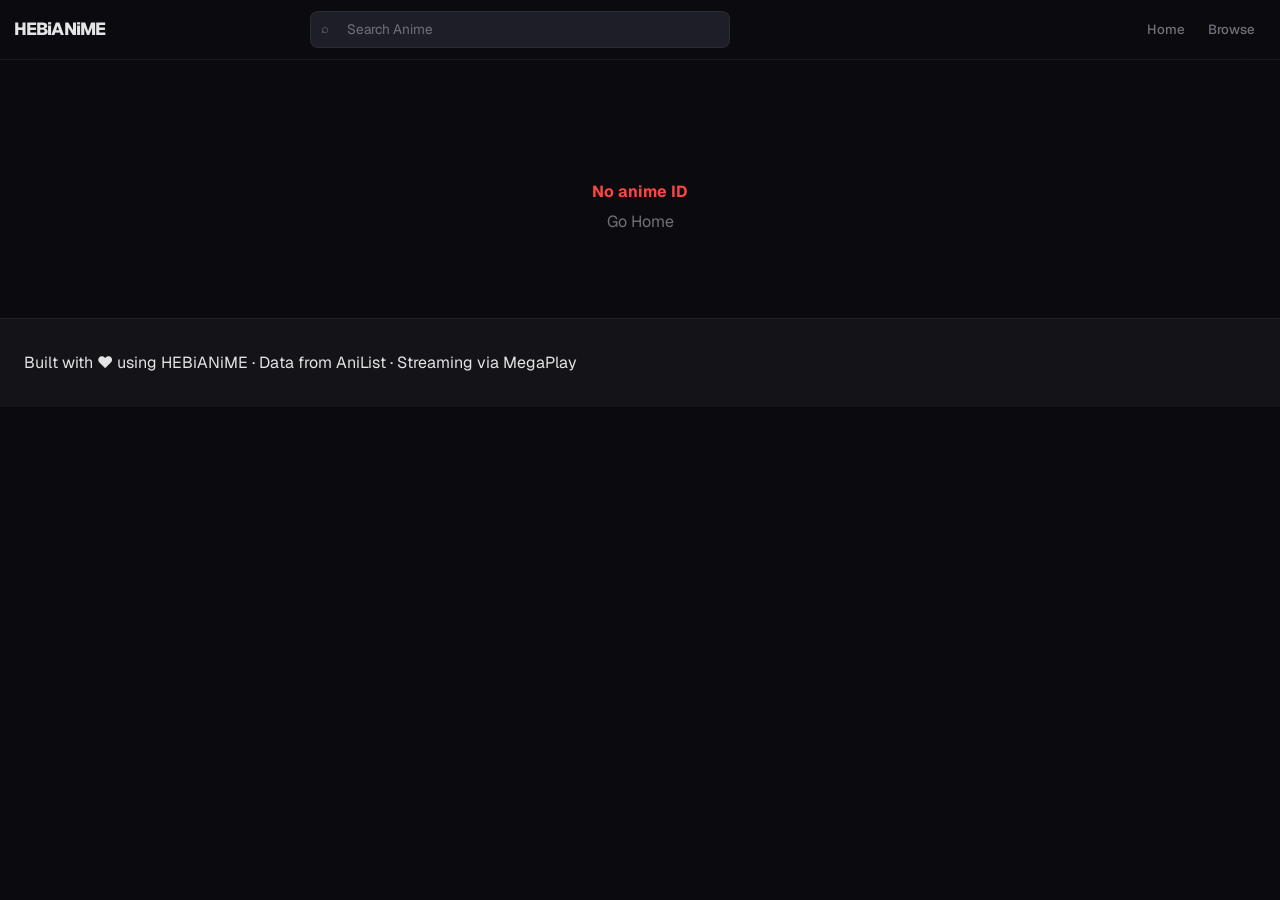
==== commit c257e82c: "Revert to text wordmark, remove SVG logo file Co-Authored-By: Claude Sonnet 4.6 <noreply@anthropic.c" ====
--- a/anime.html
+++ b/anime.html
@@ -50,7 +50,7 @@
 <body>
 
 <nav class="navbar">
-  <a class="nav-logo" href="index.html"><img src="logo.svg" alt="HEBiANiME" style="height:30px;width:auto;display:block;"></a>
+  <a class="nav-logo" href="index.html">HEBiANiME</a>
   <div class="nav-search-wrap">
     <span class="nav-s-icon">⌕</span>
     <input type="text" id="navSearch" placeholder="Search Anime" autocomplete="off" />
